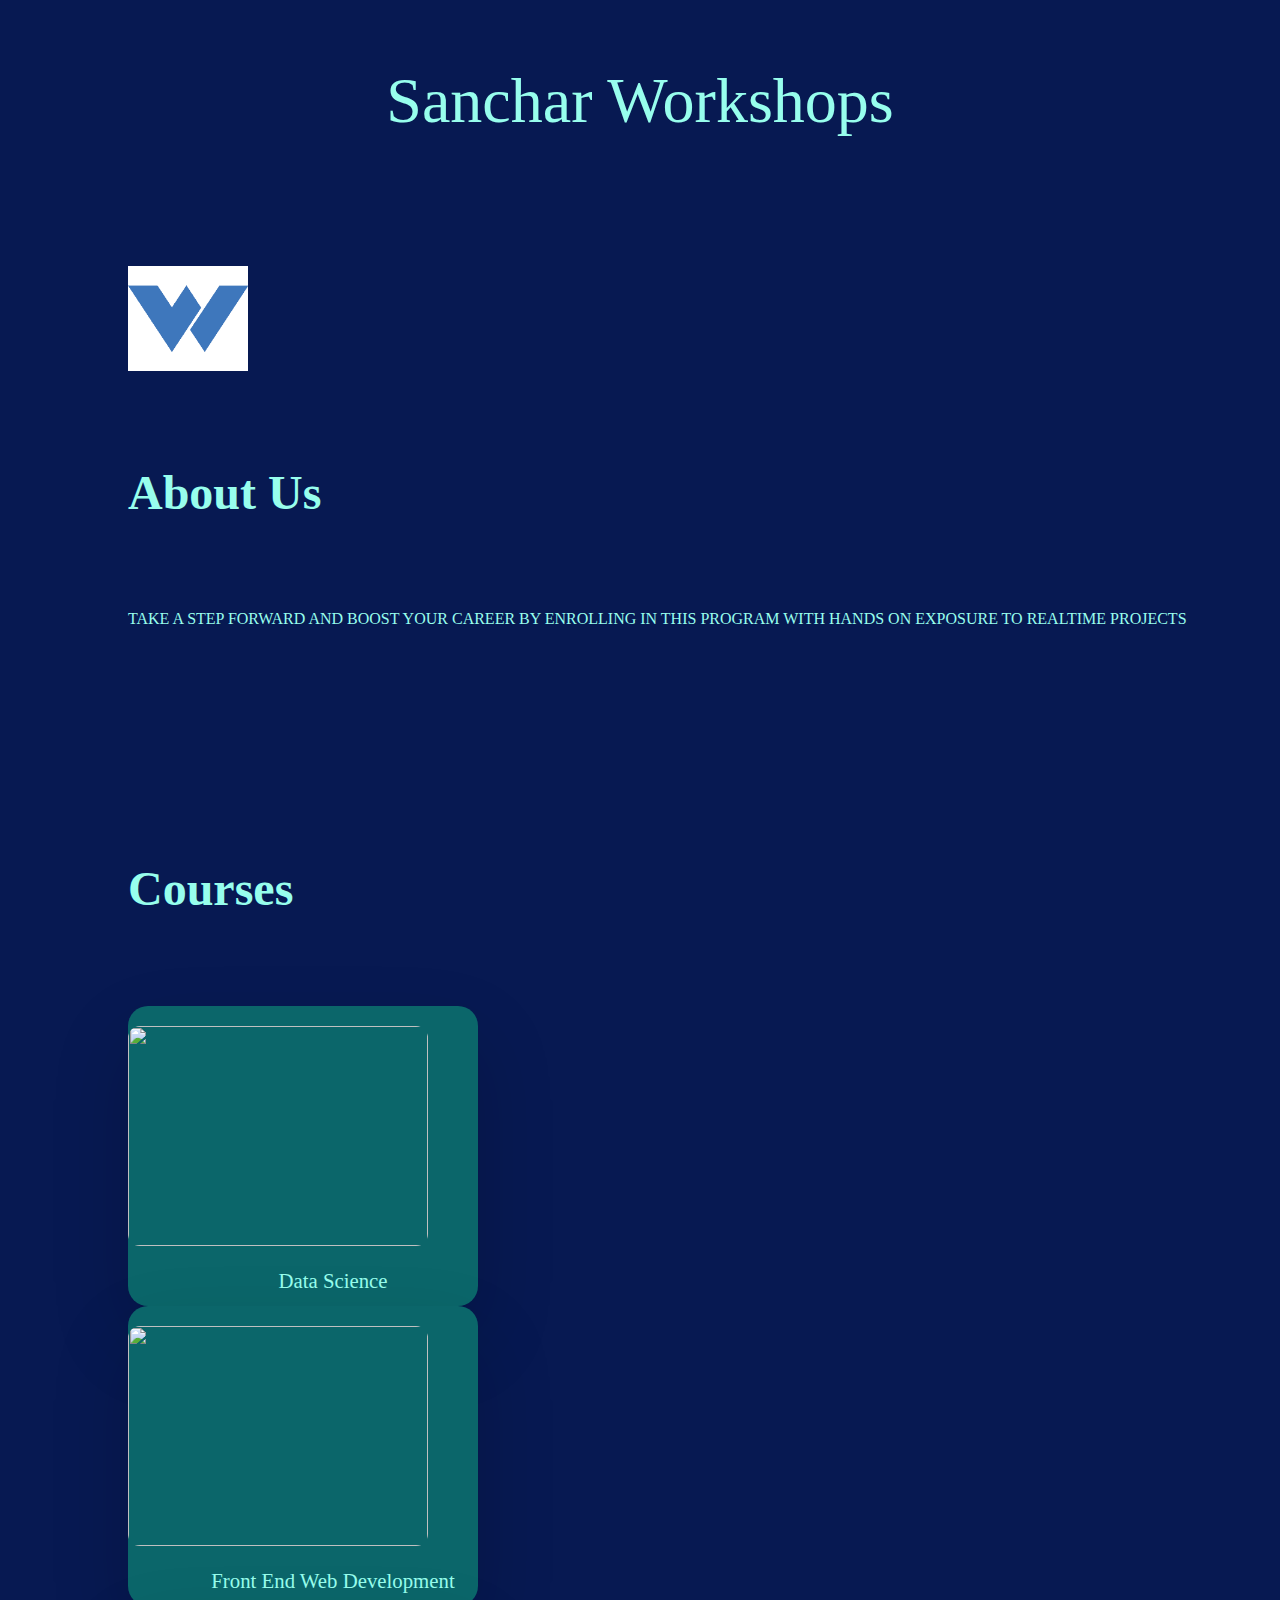
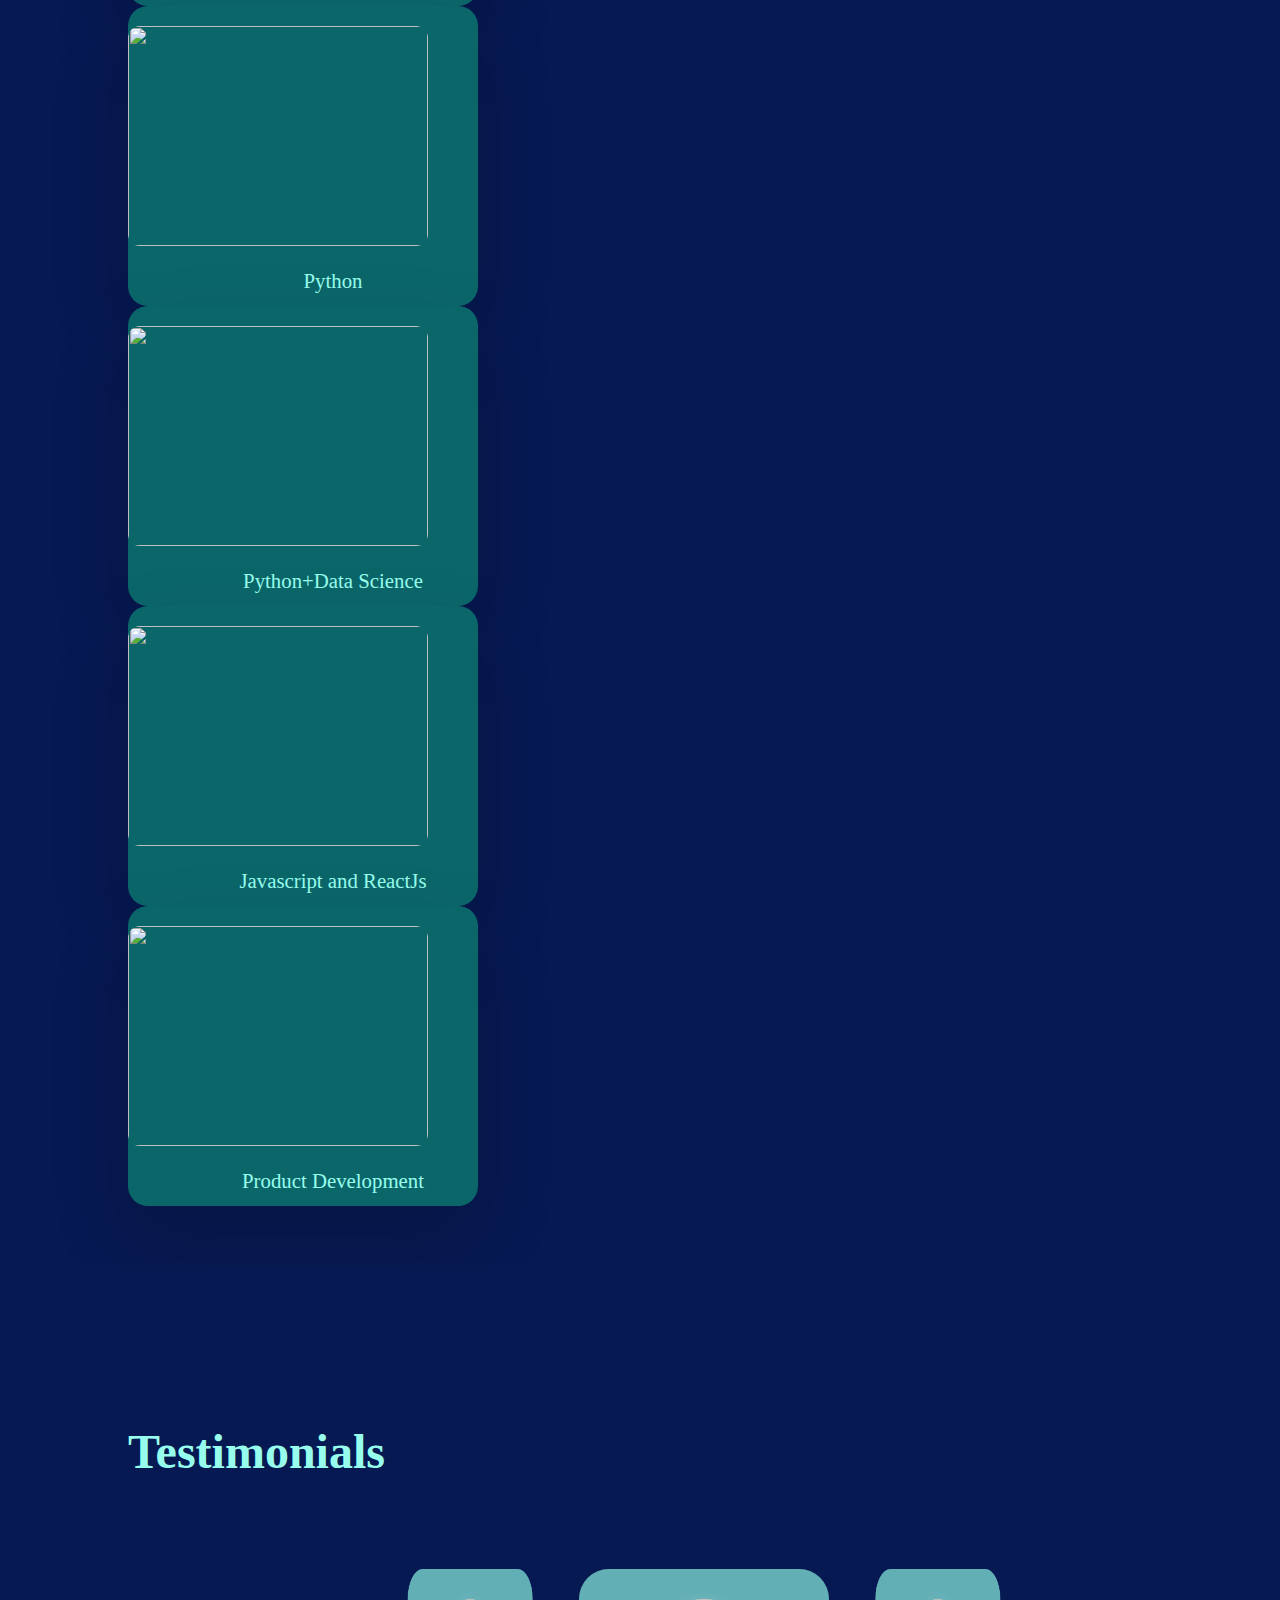
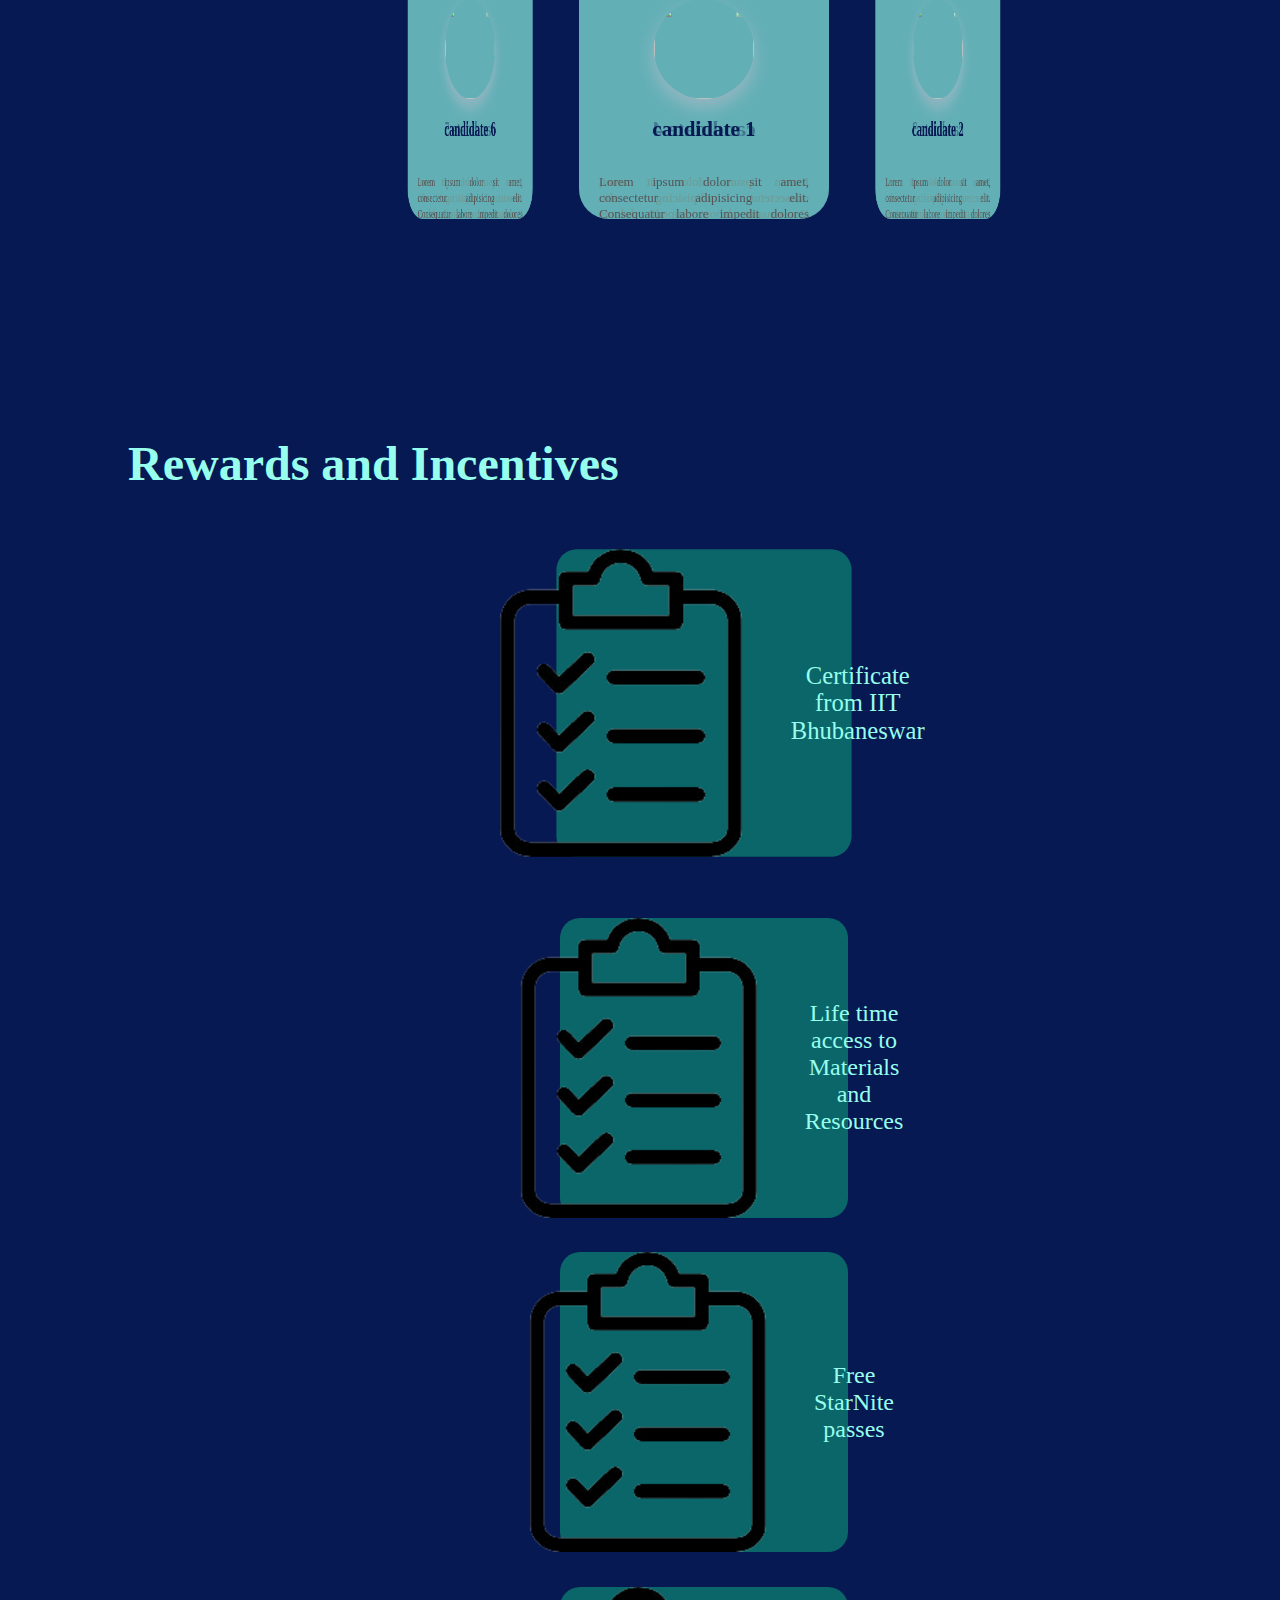
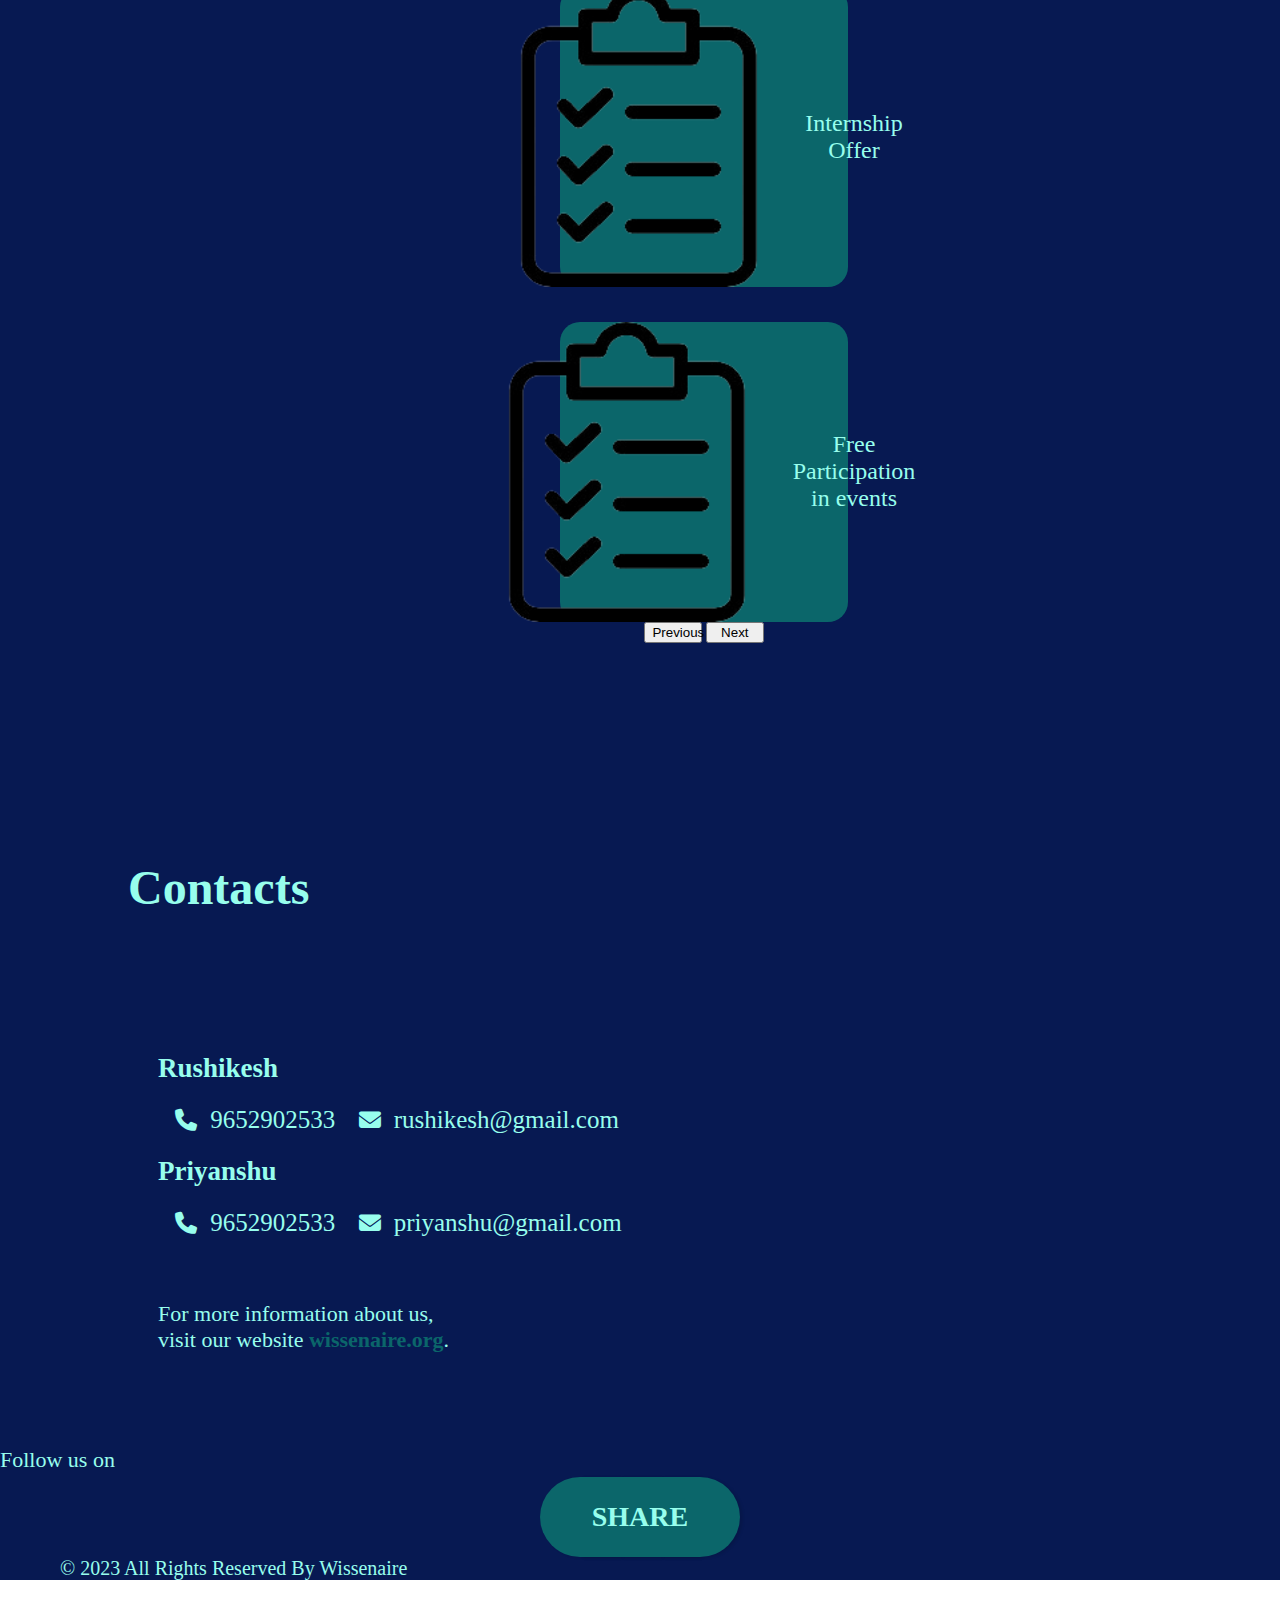
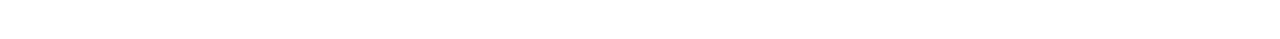
==== index.html @ 993316a5 "Add files via upload" ====
<!DOCTYPE html>
<html lang="en">

<head>
    <meta charset="UTF-8">
    <title>SANCHAR</title>
    <link rel="stylesheet" href="pb.css">
    <link href="https://cdn.jsdelivr.net/npm/bootstrap@5.3.2/dist/css/bootstrap.min.css" rel="stylesheet" integrity="sha384-T3c6CoIi6uLrA9TneNEoa7RxnatzjcDSCmG1MXxSR1GAsXEV/Dwwykc2MPK8M2HN" crossorigin="anonymous">
        <script src="https://cdn.jsdelivr.net/npm/bootstrap@5.3.2/dist/js/bootstrap.bundle.min.js" integrity="sha384-C6RzsynM9kWDrMNeT87bh95OGNyZPhcTNXj1NW7RuBCsyN/o0jlpcV8Qyq46cDfL" crossorigin="anonymous"></script>
        <link rel="stylesheet" href="https://unpkg.com/aos@next/dist/aos.css" />
        <link rel="stylesheet" href="https://cdnjs.cloudflare.com/ajax/libs/font-awesome/6.4.2/css/all.min.css">
    <link rel="stylesheet" href="https://fonts.googleapis.com/css2?family=Poppins:wght@400;600&display=swap">
</head>

<body>

    <body>
      <!-- main pic -->
        <div class="heading">Sanchar Workshops</div>

        <!-- for the About Us section-->
        <section id="about">
        <div>
            <img class="d-block mx-auto mb-4" src="wisslogo.png" width="120" height="105">
           <h1 class="Heading">About Us</h1>
            <div class="col-lg-6 mx-auto">
              <p class="lead" style="color: #97FEED; text-transform: uppercase;">TAKE A STEP FORWARD AND BOOST YOUR CAREER BY ENROLLING IN THIS PROGRAM WITH HANDS ON EXPOSURE TO REALTIME PROJECTS</p>
             </div>
            </section>

        <!-- Courses Page -->
        <section id="courses">
            <h1 class="Heading">Courses</h1>
        <div class="containera d-flex flex-wrap justify-content-center align-items-center">
            <div class="carda d-flex justify-content-center align-items-center"  style="--clr:#97FEED">
                <div class="img-box">
                    <img
                        src="https://images.unsplash.com/photo-1509316785289-025f5b846b35?ixlib=rb-4.0.3&ixid=M3wxMjA3fDB8MHxwaG90by1wYWdlfHx8fGVufDB8fHx8fA%3D%3D&auto=format&fit=crop&w=876&q=80">
                </div>
                <div class="content">
                    <h2>Data Science</h2>
                    <p>30 Hours of on-demand classes</p>
                    <p>Downloadable Resources</p>
                    <p>Certificate of Internship with Project mention</p>
                    <a href="info.html">Learn More</a>
                </div>
            </div>
            <div class="carda d-flex justify-content-center align-items-center" style="--clr:#97FEED">
                <div class="img-box">
                    <img
                        src="https://images.unsplash.com/photo-1509316785289-025f5b846b35?ixlib=rb-4.0.3&ixid=M3wxMjA3fDB8MHxwaG90by1wYWdlfHx8fGVufDB8fHx8fA%3D%3D&auto=format&fit=crop&w=876&q=80">
                </div>
                <div class="content">
                    <h2>Front End Web Development</h2>
                    <p>30 Hours of on-demand classes</p>
                    <p>Downloadable Resources</p>
                    <p>Certificate of Internship with Project mention</p>
                    <a href="info.html">Learn More</a>
                </div>
            </div>
            <div class="carda d-flex justify-content-center align-items-center" style="--clr:#97FEED">
                <div class="img-box">
                    <img
                        src="https://images.unsplash.com/photo-1509316785289-025f5b846b35?ixlib=rb-4.0.3&ixid=M3wxMjA3fDB8MHxwaG90by1wYWdlfHx8fGVufDB8fHx8fA%3D%3D&auto=format&fit=crop&w=876&q=80">
                </div>
                <div class="content">
                    <h2>Python</h2>
                    <p>30 Hours of on-demand classes</p>
                    <p>Downloadable Resources</p>
                    <p>Certificate of Internship with Project mention</p>
                    <a href="info.html">Learn More</a>
                </div>
            </div>
            <div class="carda d-flex justify-content-center align-items-center" style="--clr:#97FEED">
                <div class="img-box">
                    <img
                        src="https://images.unsplash.com/photo-1509316785289-025f5b846b35?ixlib=rb-4.0.3&ixid=M3wxMjA3fDB8MHxwaG90by1wYWdlfHx8fGVufDB8fHx8fA%3D%3D&auto=format&fit=crop&w=876&q=80">
                </div>
                <div class="content">
                    <h2>Python+Data Science</h2>
                    <p>30 Hours of on-demand classes</p>
                    <p>Downloadable Resources</p>
                    <p>Certificate of Internship with Project mention</p>
                    <a href="info.html">Learn More</a>
                </div>
            </div>
            <div class="carda d-flex justify-content-center align-items-center" style="--clr:#97FEED">
                <div class="img-box">
                    <img
                        src="https://images.unsplash.com/photo-1509316785289-025f5b846b35?ixlib=rb-4.0.3&ixid=M3wxMjA3fDB8MHxwaG90by1wYWdlfHx8fGVufDB8fHx8fA%3D%3D&auto=format&fit=crop&w=876&q=80">
                </div>
                <div class="content">
                    <h2>Javascript and ReactJs</h2>
                    <p>30 Hours of on-demand classes</p>
                    <p>Downloadable Resources</p>
                    <p>Certificate of Internship with Project mention</p>
                    <a href="info.html">Learn More</a>
                </div>
            </div>
            <div class="carda d-flex justify-content-center align-items-center" style="--clr:#97FEED">
                <div class="img-box">
                    <img
                        src="https://images.unsplash.com/photo-1509316785289-025f5b846b35?ixlib=rb-4.0.3&ixid=M3wxMjA3fDB8MHxwaG90by1wYWdlfHx8fGVufDB8fHx8fA%3D%3D&auto=format&fit=crop&w=876&q=80">
                </div>
                <div class="content">
                    <h2>Product Development</h2>
                    <p>30 Hours of on-demand classes</p>
                    <p>Downloadable Resources</p>
                    <p>Certificate of Internship with Project mention</p>
                    <a href="info.html">Learn More</a>
                </div>
            </div>
        </div>
    </section>

<!-- Testimonials page -->
<section id="test">
    <h1 class="Heading">Testimonials</h1>
    <div class="testimonials">
        <div class="containerb animate">
            <div class="cardb" id="card1">
                <img src="img1.png" alt="" class="imaget img1">
                <h2 class="theadt" > candidate 1</h2>
                <p class="textt">Lorem ipsum dolor sit amet, consectetur adipisicing elit. Consequatur labore impedit dolores assumenda, perspiciatis
                     odit voluptatum eligendi doloribus! Porro harum, omnis modi tempore unde vel assumenda excepturi consectetur sequi Lorem ipsum</p>
            </div>
            <div class="cardb" id="card2">
                <img src="img1.png" alt="" class="imaget img2">
                <h2 class="theadt" > candidate 2</h2>
                <p class="textt">Lorem ipsum dolor sit amet, consectetur adipisicing elit. Consequatur labore impedit dolores assumenda, perspiciatis
                     odit voluptatum eligendi doloribus! Porro harum, omnis modi tempore unde vel assumenda excepturi consectetur sequi iste.</p>

            </div>
            <div class="cardb" id="card3">
                <img src="img1.png" alt="" class="imaget img3">
                <h2 class="theadt" > candidate 3</h2>
                <p class="textt">Lorem ipsum dolor sit amet, consectetur adipisicing elit. Consequatur labore impedit dolores assumenda, perspiciatis
                     odit voluptatum eligendi doloribus! Porro harum, omnis modi tempore unde vel assumenda excepturi consectetur sequi iste.</p>

            </div>
            <div class="cardb" id="card4">
                <img src="img1.png" alt="" class="imaget img4">
                <h2 class="theadt" > candidate 4</h2>
                <p class="textt">Lorem ipsum dolor sit amet, consectetur adipisicing elit. Consequatur labore impedit dolores assumenda, perspiciatis
                     odit voluptatum eligendi doloribus! Porro harum, omnis modi tempore unde vel assumenda excepturi consectetur sequi iste.</p>

            </div>
            <div class="cardb" id="card5">
                <img src="img1.png" alt="" class="imaget img5">
                <h2 class="theadt" > candidate 5</h2>
                <p class="textt">Lorem ipsum dolor sit amet, consectetur adipisicing elit. Consequatur labore impedit dolores assumenda, perspiciatis
                     odit voluptatum eligendi doloribus! Porro harum, omnis modi tempore unde vel assumenda excepturi consectetur sequi iste.</p>

            </div>
            <div class="cardb" id="card6">
                <img src="img1.png" alt="" class="imaget img6">
                <h2 class="theadt" > candidate 6</h2>
                <p class="textt">Lorem ipsum dolor sit amet, consectetur adipisicing elit. Consequatur labore impedit dolores assumenda, perspiciatis
                     odit voluptatum eligendi doloribus! Porro harum, omnis modi tempore unde vel assumenda excepturi consectetur sequi iste.</p>

            </div>
        </div>
    </div>
</section>


<!-- Rewards Page -->
<section id="works">
    <h1 class="Heading">Rewards and Incentives</h1>
    <center>
     <div id="carouselExampleControls" class="carousel slide carousel-fade" data-bs-ride="carousel">
        <div class="carousel-inner">
            <div class="carousel-item active">
             <div class="card">
               <img src="comp_cer.png" class="card-img-top" alt="image">
               <div class="card-body">
                 <p class="card-text">Certificate from IIT Bhubaneswar</p>
               </div>
             </div>
           </div>
           <div class="carousel-item">
             <div class="card">
               <img src="comp_cer.png" class="card-img-top" alt="...">
               <div class="card-body">
                 <p class="card-text">Life time access to Materials and Resources</p>
               </div>
             </div>
           </div>
           <div class="carousel-item">
             <div class="card">
               <img src="comp_cer.png" class="card-img-top" alt="...">
               <div class="card-body">
                 <p class="card-text">Free StarNite passes</p>
               </div>
             </div>
           </div>
           <div class="carousel-item">
             <div class="card">
               <img src="comp_cer.png" class="card-img-top" alt="...">
               <div class="card-body">
                 <p class="card-text">Internship Offer</p>
               </div>
             </div>
           </div>
           <div class="carousel-item">
             <div class="card">
               <img src="comp_cer.png" class="card-img-top" alt="...">
               <div class="card-body">
                 <p class="card-text">Free Participation in events</p>
               </div>
             </div>
           </div>
         </div>
         <button class="carousel-control-prev" type="button" data-bs-target="#carouselExampleControls" data-bs-slide="prev">
           <span class="carousel-control-prev-icon" aria-hidden="true"></span>
           <span class="visually-hidden">Previous</span>
         </button>
         <button class="carousel-control-next mx-4" type="button" data-bs-target="#carouselExampleControls" data-bs-slide="next">
           <span class="carousel-control-next-icon" aria-hidden="true"></span>
           <span class="visually-hidden">Next</span>
         </button>
       </div>
    </center>   
 </section>

 <!-- contact section -->
<div class="contact" id="last">
    <h1 class="Heading">Contacts</h1>
<div class=" contact12 d-flex flex-wrap align-items-center justify-content-center gap-5">
        <div class="number d-flex flex-column">
            <h1>Rushikesh</h1>
        
            <span><i class="fa-solid fa-phone"></i>  9652902533</span>
            <span><i class="fa-solid fa-envelope"></i>  rushikesh@gmail.com</span>
 
        </div>
        <div class="number d-flex flex-column">
            <h1>Priyanshu</h1>
         
            <span><i class="fa-solid fa-phone"></i>  9652902533</span>
            <span><i class="fa-solid fa-envelope"></i>  priyanshu@gmail.com</span>
     
        </div>
</div>




    <div class="contactInfo d-flex flex-wrap justify-content-center">
    <org>For more information about us, <br>visit our website <a href="http://www.wissenaire.org" style="text-decoration: none; color:#0B666A; font-weight: 700;">wissenaire.org</a>.</org>
    
</div>
</div>

<!-- follow us page -->
<div class="follow">
  <follow class="d-flex align-items-center justify-content-center">Follow us on</follow>
     <!--social media icons-->
     <section id="social">
      <div class="share">
          <span>Share</span>
          <nav>
            <a href="https://twitter.com/wissiitbbs"><i class="fa-brands fa-x-twitter"></i></a>
            <a href="https://www.facebook.com/wissenaireiitbbs/"><i class="fa-brands fa-facebook"></i></a>
            <a href="https://www.instagram.com/wissenaire.iitbbs/"><i class="fa-brands fa-instagram"></i></a>
            <a href="https://in.linkedin.com/company/wissenaire-iit-bhubaneswar"><i class="fa-brands fa-linkedin"></i></a>
          </nav>
      </div>
  </section>
 <!--
<div class="contactLogos d-flex justify-content-center">
    <a class="logoi d-flex flex-row" href="https://www.instagram.com/wissenaire.iitbbs/"><i class="fa-brands fa-square-instagram" style="font-size: 45px;"></i></a>
    <a class="logoi d-flex flex-row" href="https://www.facebook.com/wissenaireiitbbs/"><i class="fa-brands fa-square-facebook" style="font-size: 45px;"></i></a>
    <a class="logoi d-flex flex-row" href="https://twitter.com/wissiitbbs"><i class="fa-brands fa-square-x-twitter" style="font-size: 45px;"></i></a>
    <a class="logoi d-flex flex-row" href="https://in.linkedin.com/company/wissenaire-iit-bhubaneswar"><i class="fa-brands fa-linkedin" style="font-size: 45px;"></i></a>
</div>-->

<end class="End d-flex justify-content-center">© 2023 All Rights Reserved By Wissenaire</end>
</div>

    <script>
        const cards = document.querySelectorAll('.carda');
const cont = document.getElementsByClassName('containerb')[0];
var a = 0;
var t = 0;

// Loop through each card and add a click event listener
cards.forEach(card => {
  card.addEventListener('click', handleCardClick);
});

window.addEventListener('click',animate);
function animate(){
  
  if(a==0){
  cont.style.animationPlayState = "running";
  cont.classList.add("animate");
  for(let i = 0;i<6;i++){
    cards[i].classList.remove("active")
  }
  }
  a =0;
}
cards.forEach(card => {
  card.addEventListener('click', handleCardClick);
});


function handleCardClick(event) {
 
   a = 1;
  const cardId = event.currentTarget.id; 
  
  event.currentTarget.classList.add("active")
  
  cont.style.animationPlayState = "paused";
  cont.classList.remove("animate")
  
  switch (cardId) {
    case 'card1':reorder(1);
      
        break;
    case 'card2':reorder(2);
      
        break;
    case 'card3':reorder(3);
      
        break;
    case 'card4':reorder(4);
      
        break;
    case 'card5':reorder(5);
      
        break;
    case 'card6':reorder(6);
      
        break;
  }
}
function reorder(n){
  for(let i = 0;i<6;i++){
    if(i!=(n-1))
    cards[i].classList.remove("active")
  }
  t=n;
    let angle = -1*(n-1)*60;
    cont.style.transform = "rotateY(" + angle + "deg)";
}
    </script>

<script>
  const share = document.querySelector('.share');

setTimeout(() => {
share.classList.add("hover");
}, 1000);

setTimeout(() => {
share.classList.remove("hover");
}, 3000);
</script>
    </body>

</html>
---- pb.css ----
html,body {
    margin:0;
    padding: 0;
    width: 100%;
    margin: 0%;
    overflow-x: hidden;
    box-sizing: border-box;
    scroll-behavior: smooth;
}
.Heading{
    font-size: 3em;
    padding-bottom: 5%;
    padding-top: 5%;
    color: #97FEED;
}
#about,#courses,#test,#works,#last{
    background-color: #071952;
    padding-left: 10%;
    padding-bottom: 5%;
    padding-top: 5%;
}


/*css for about section*/
.heading{
    text-align: center;
    font-size:4em;
    background-color: #071952; padding-bottom: 5%;
        padding-top: 5%;
        color: #97FEED;
}
@media (max-width:540px){
    .heading{
        font-size: 5vh;
        height: 15vh;
    }
    p{
        font-size:3vh;
    }
}


/*css for Courses*/
#courses {
    height: auto;
}
.containera {
    position:relative;
    gap: 100px 50px;
}
.containera .carda {
    position: relative;
    width: 350px;
    max-width: 100%;
    height: 300px;
    background: #0B666A;
    border-radius: 20px;
    transition: 0.5s;
    box-shadow: 0 35px 80px rgba(0, 0, 0, 0.15);
}
.containera .carda:hover {
    height: 450px;
}
 .containera .carda .img-box {
    position:absolute;
    top: 20px;
    width: 300px;
    height: 220px;
    border-radius: 12px;
    overflow: hidden;
    transition: 0.5s;
}
 .containera .carda:hover .img-box {
    top: -100px;
    scale: 0.75;
    box-shadow: 0 15px 45px rgba(0, 0, 0, 0.2);
 }
 .containera .carda .img-box img {
    position: absolute;
    top: 0;
    left: 10;
    width: 100%;
    height: 100%;
    object-fit: cover;
    margin: 0 auto;
}
 .containera .carda .content {
    position: absolute;
    top: 252px;
    width: 100%;
    height: 35px;
    padding: 0 30px;
    text-align: center;
    overflow: hidden;
    transition: 0.5s;
}
.containera .carda:hover .content {
    top: 130px;
    height:320px;
}
.containera .carda .content h2 {
    font-size:1.3em;
    font-weight: 500;
    color: var(--clr);
    margin-top: 3%;
}
.containera .carda .content p {
    color: white;
    font-size: 1em;
}
.containera .carda .content a {
    position: relative;
    top: 15px;
    display: inline-block;
    margin-top: 0;
    text-decoration: none;
    padding:0 8px 25px 25px;
    color: #97FEED;
    font-weight: 500;
    font-size:1em;
}
.containera .carda:hover h2 {
    font-weight: 500;
    font-size: 1.5em;
}
.containera .carda .content a:hover {
    opacity: 0.8;
    text-decoration:underline #071952;
    color: aqua;
}
@media only screen and (max-width: 767px) {
   /* .containera{
        display: flex;
        flex-wrap: wrap;
        align-items: center;
        justify-content: center;
        position:relative;
        gap: 150px;
    }
    .containera .card {
        position: relative;
        width: 100%;
    height: 330px;
    }
    .containera .card:hover {
        height: 480px;
    }*/
     .containera .carda {
        width: 230px;
        border-radius: 15px;
         }
         .containera .carda .img-box {
        width: 185px;
        border-radius: 10px;
    }
     .containera .carda .content p {
        font-size: 15px;
    }
     .containera .carda .content a {
        font-size: 1em;
}
}


/*css for testimonials*/
#test{
    perspective: 900px;
}
.testimonials{
    display: flex;
    flex-direction: column;
    justify-content: center;
    align-items: center;
}
.containerb{
    width:250px;
    height: 250px;
    transform-style: preserve-3d;
    transition-duration: 0.5s;
    display: flex;
    justify-content: center;
    align-items: center;
}
.animate{
    animation: rotation 30s linear infinite;
}
@keyframes rotation{
    0% {
        transform:  rotateY(0);
    }
    100%{
        transform: rotateY(360deg);
    }
}
.cardb{
    position: absolute;
    top: 0;
    left: 0;
    height: 100%;
    width: 100%;
    border-radius: 30px;
    transition-duration: 0.5s;
    padding: 30px 20px 15px;
    box-sizing: border-box;
    background-color: hsla(170, 98%, 79%, 0.411);
    overflow: hidden;
    display: flex;
    flex-direction: column;
    justify-content: flex-start;
    align-items: center;
    /* box-shadow: 2px 2px 5px #35a29f,-2px -2px 5px #35a29f; */
}
.imaget{
    width: 100px;
    height: 100px;
    border-radius: 50%;
    box-shadow: 0 8px 20px -4px #95abbb;
}
.theadt{
    color: #071952;
    font-size: 21px;
    line-height: 1.3;
}
.textt{
    font-size: 13px;
    color: #555;
    text-align: justify;
}
.cardb:hover{
    scale: 1.025;
    background-color: rgba(149, 254, 236, 0.849);
    height: max-content;
    translate: 0 -30px 0;
}   
.active{
    scale: 1.025;
    background-color: rgba(149, 254, 236, 0.849);
    height: max-content;
    translate: 0 -30px 0;
}
#card1{
    transform: translateZ(270px);
}
#card2{
    transform: rotateY(60deg) translateZ(270px);
}
#card3{ 
    transform: rotateY(120deg) translateZ(270px);
}
#card4{ 
    transform: rotateY(180deg) translateZ(270px);
}
#card5{ 
    transform: rotateY(240deg) translateZ(270px);
}
#card6{
    transform: rotateY(300deg) translateZ(270px);
}

@media screen and (max-width: 550px){
    
    .containerb{
        width: 200px;
        height: 200px;
        position: relative;
        top: -50px;
    }
    #card1{
        
        transform: translateZ(180px);
    }
    #card2{
        
        transform: rotateY(60deg) translateZ(180px);
    }
    #card3{
        
        transform: rotateY(120deg) translateZ(180px);
    }
    #card4{
        
        transform: rotateY(180deg) translateZ(180px);
    }
    #card5{
        
        transform: rotateY(240deg) translateZ(180px);
    }
    #card6{
        
        transform: rotateY(300deg) translateZ(180px);
    }
}
#card1:hover .containerb{
    transform: rotateY(0deg);
    animation-play-state: paused;
}
#card2:hover .containerb{
    transform: rotateY(60deg);
    animation-play-state: paused;
}
#card3:hover .containerb{
    transform: rotateY(120deg);
    animation-play-state: paused;
}
#card4:hover .containerb{
    transform: rotateY(180deg);
    animation-play-state: paused;
}
#card5:hover .containerb{
    transform: rotateY(240deg);
    animation-play-state: paused;
}
#card6:hover .containerb{
    transform: rotateY(300deg);
    animation-play-state: paused;
}


/*css for rewards*/
#works .card {
    display: flex;
    align-items: center;
    justify-content: center;
    margin-top: 3%;
    width: 18rem;
    height: 20%;
    background-color:#0B666A;
    border-radius:20px;
  }
#works .card-img-top {
    height:300px;
    object-fit: cover;
  }
#works  .card-body {
    padding: 1rem;
  }
#works .card-text {
    color: #97FEED;
    font-size: 1.5rem;
  }
  .carousel-item{
    background-color: #071952;
  }
#works  .carousel-control-prev {
    width: 5%;
    color: black;
  }
#works   .carousel-control-next {
    width: 5%;
    color: black;
  }
#works .carousel-control-prev {
    left: 0;
    color: black;
  }
 #works .carousel-control-next {
    right: 0;
    color: black;
  }


  /*css for contacts*/
.contact12{
    color: #97FEED;
    padding: 30px;
    font-size: 25px;
}
.number h1{
    font-size: 27px;
}
.number span{
    font-size: 25px;
    padding-left: 5px;
}
.number i{
    color: #97FEED;
    font-size: 22px;
    margin-left: 5px;
    padding: 5px;
    border-radius: 50%;
    transition: 0.5s ease;
    border: 2px solid rgba(0, 0, 0, 0);
}
.number i:hover{
    background-color: #0B666A;
    color: #97FEED;
    border: 2px solid #95abbb;
}

org,follow, .End{
    color: #97FEED;
}
.contactInfo{
    padding: 30px;
}
.contactInfo org{
    font-size: 22px;
}
.follow{
    background-color: #071952;
}
follow{
    text-align: center;
    font-size: 22px;
}
.End{
    font-size: 20px;
    padding: 60px;
    gap:90px;
}
#social {
    padding-top: 5%;
    text-align: center;
    color: #97FEED;
    font-size: 28px;
    @media only screen and (max-width:767px) {
        padding-top: 10%;
    }
  }
a {
    color: #f16464;
  }
.share {
    position: relative;
    width: 400px;
    left: 50%;
    margin-left: -200px;
    top: 50%;
    margin-top: -60px;
    border-radius: 80px;
}
 .share span {
    color: #97FEED;
    width: 200px;
    line-height: 80px;
    display: inline-block;
    font-weight: 700;
    text-transform: uppercase;
    position: absolute;
    left: 50%;
    margin-left: -100px;
    opacity: 1;
    transition: opacity 0.3s ease-in-out;
    pointer-events: none;
  }
  .share nav {
    font-size: 0;
  }
  .share a {
    line-height: 80px;
    width: 80px;
    text-align: center;
    display: inline-block;
    background-color: #0B666A;
    color: #ffffff;
    overflow: hidden;
    opacity: 1;
    transition: all 0.3s ease-in-out;
    margin: 0 -20px;
    box-shadow: 3px 1px 3px rgba(0, 0, 0, 0.1);
  }
  .share a:nth-child(1) {
    border-top-left-radius: 40px;
    border-bottom-left-radius: 40px;
    margin-left: 0;
  }
  .share a:nth-child(1):hover {
    background-color: black;
  }
  .share a:nth-child(2):hover {
    background-color: #3B5998;
  }
  .share a:nth-child(3):hover {
    background-color: linear-gradient(45deg, #405DE6, #833AB4, #FF006E, #F7D14E);
  }
  .share a:nth-child(4) {
    border-top-right-radius: 40px;
    border-bottom-right-radius: 40px;
    margin-right: 0;
  }
  .share a:nth-child(4):hover {
    background-color: #0077B5;
  }
  .share:hover span, .share.hover span {
    opacity: 0;
  }
  .share:hover a, .share.hover a {
    border-radius: 50%;
    margin: 0 10px;
    color: #000000;
    font-size: 28px;
  }
  .share:hover a:hover, .share.hover a:hover {
    color: #fff;
  }
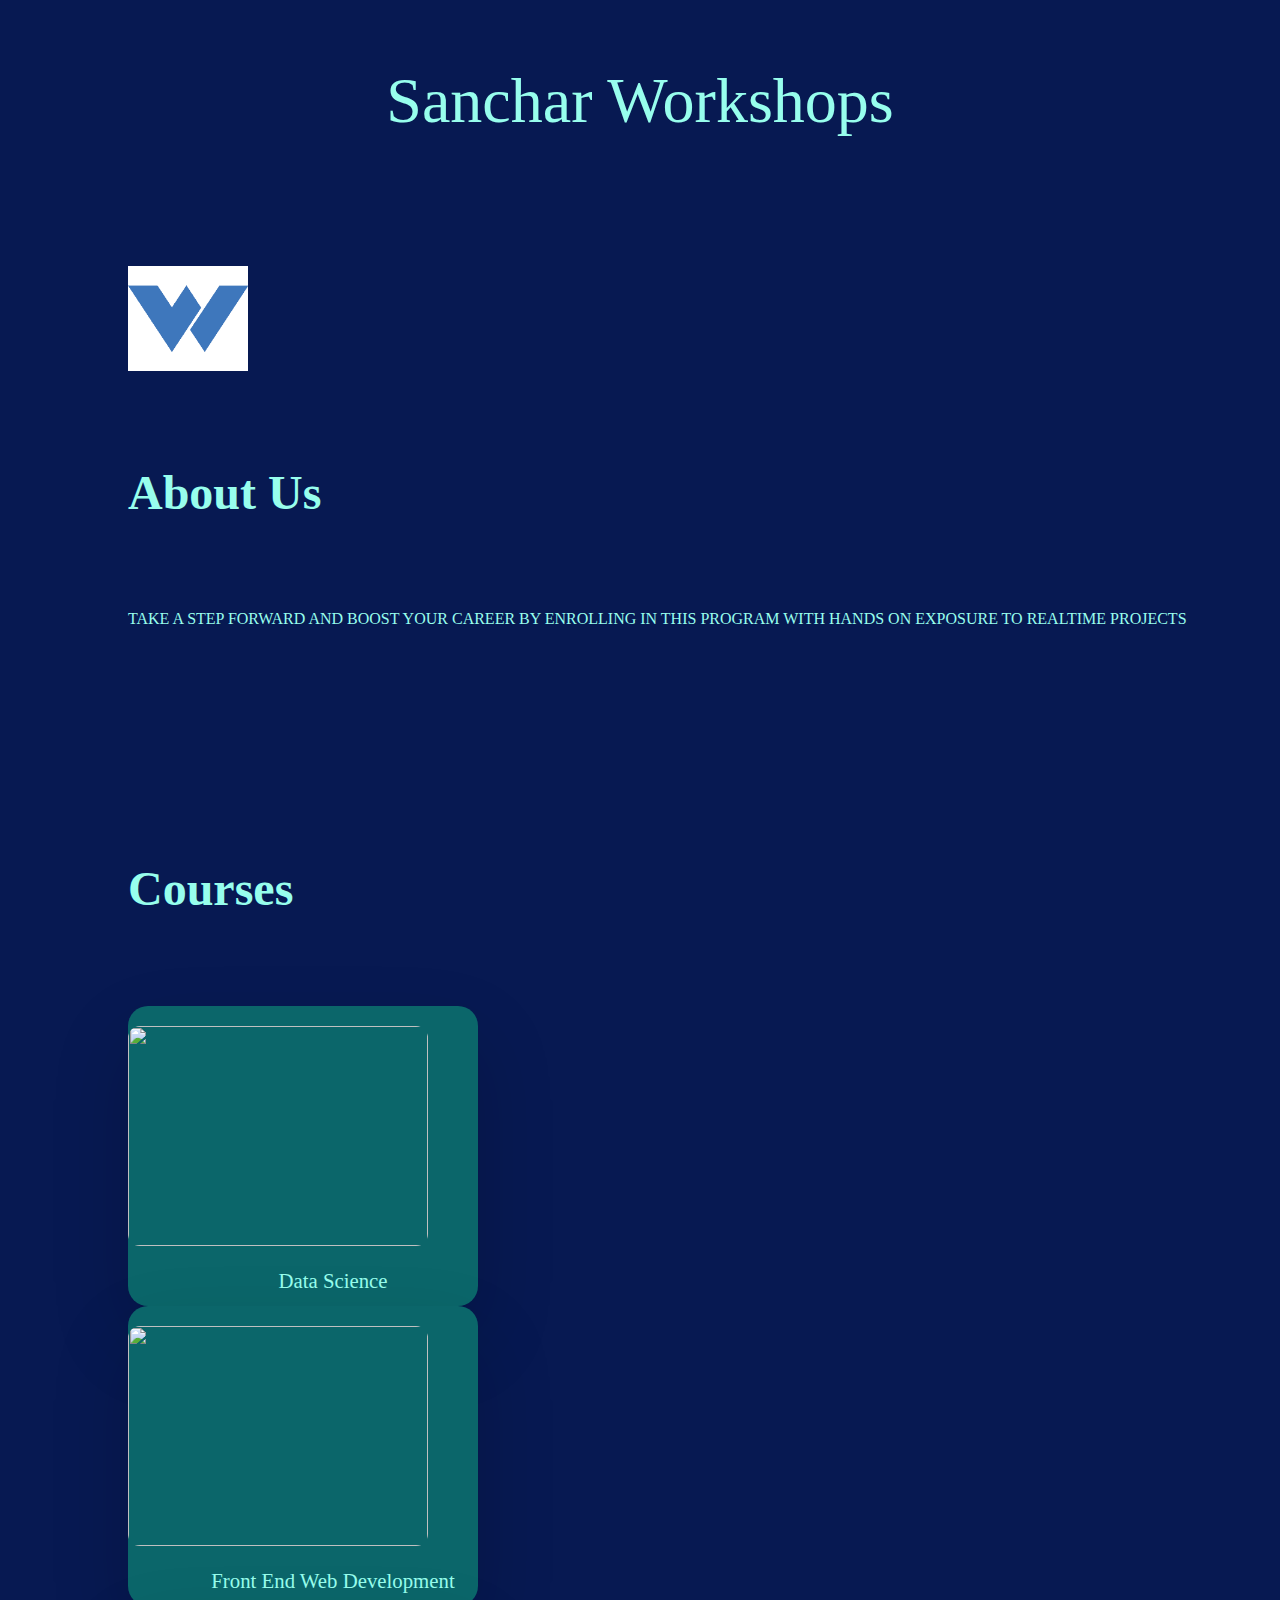
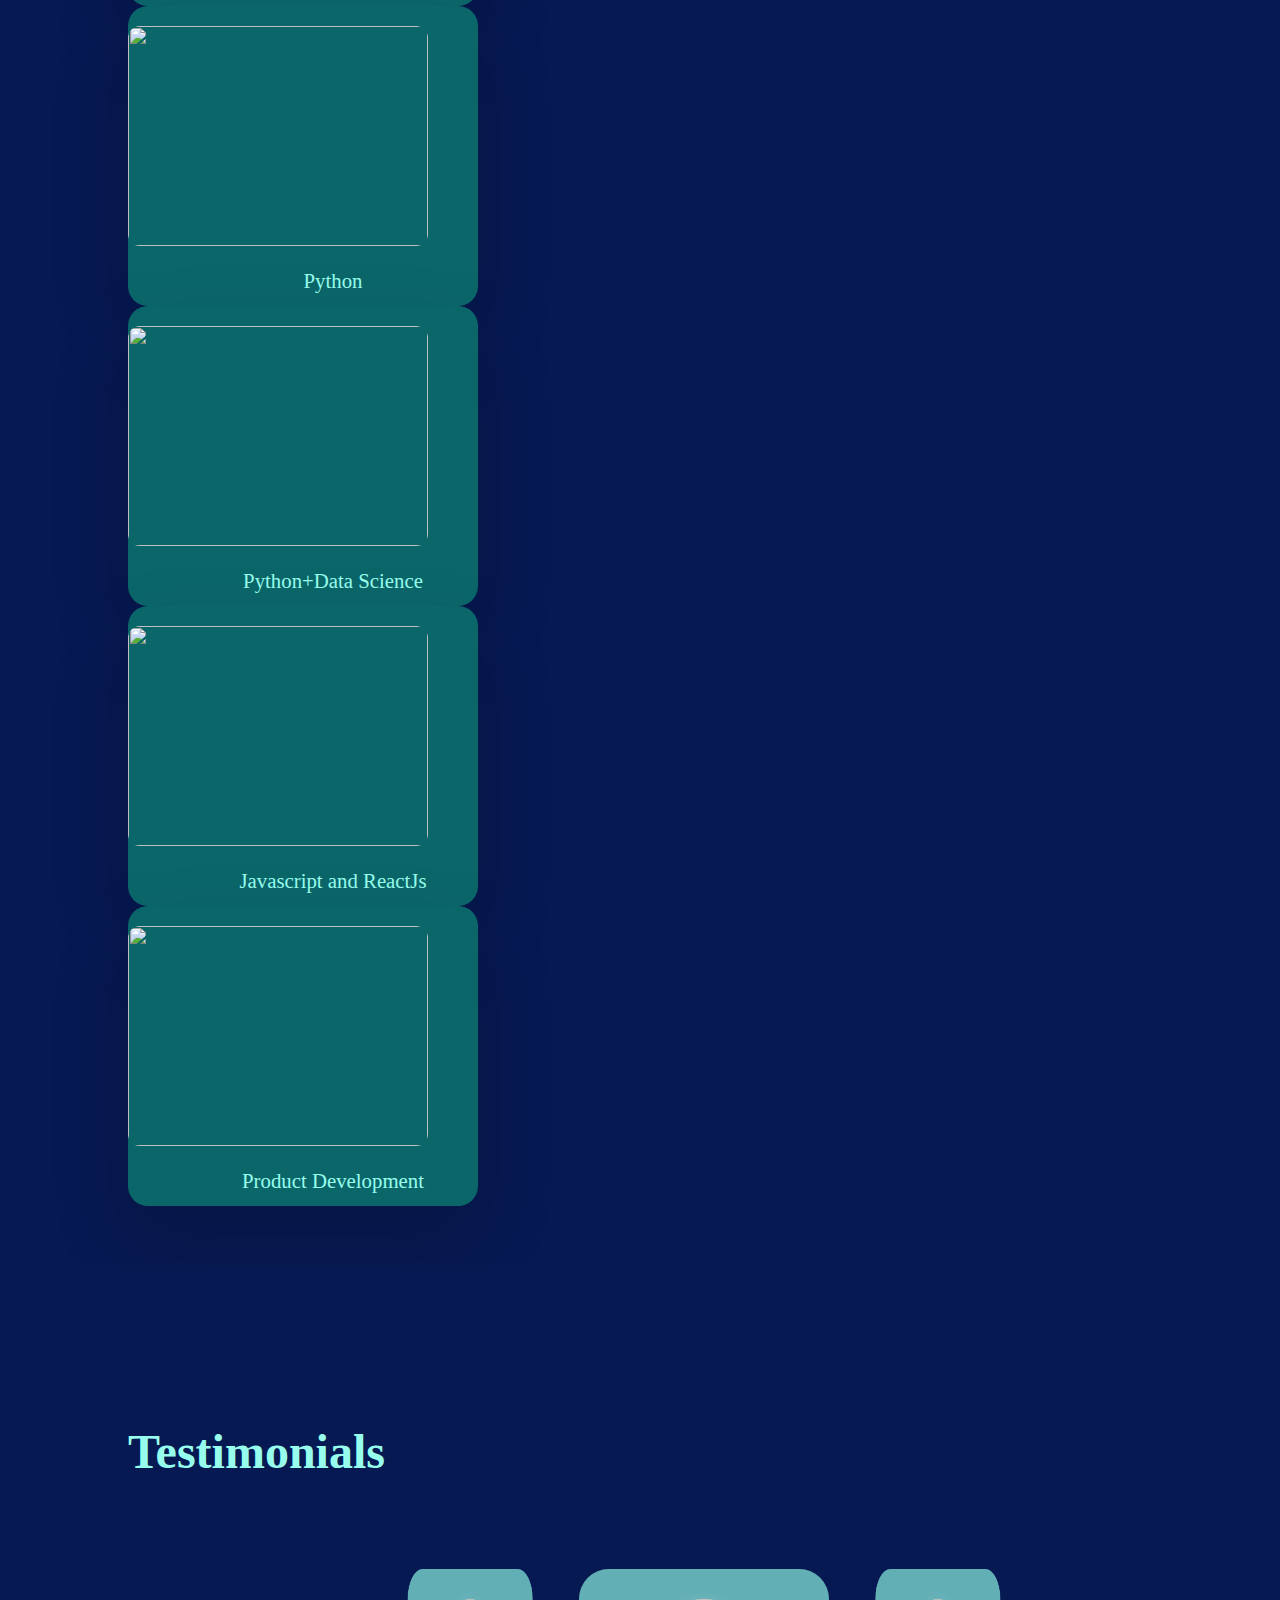
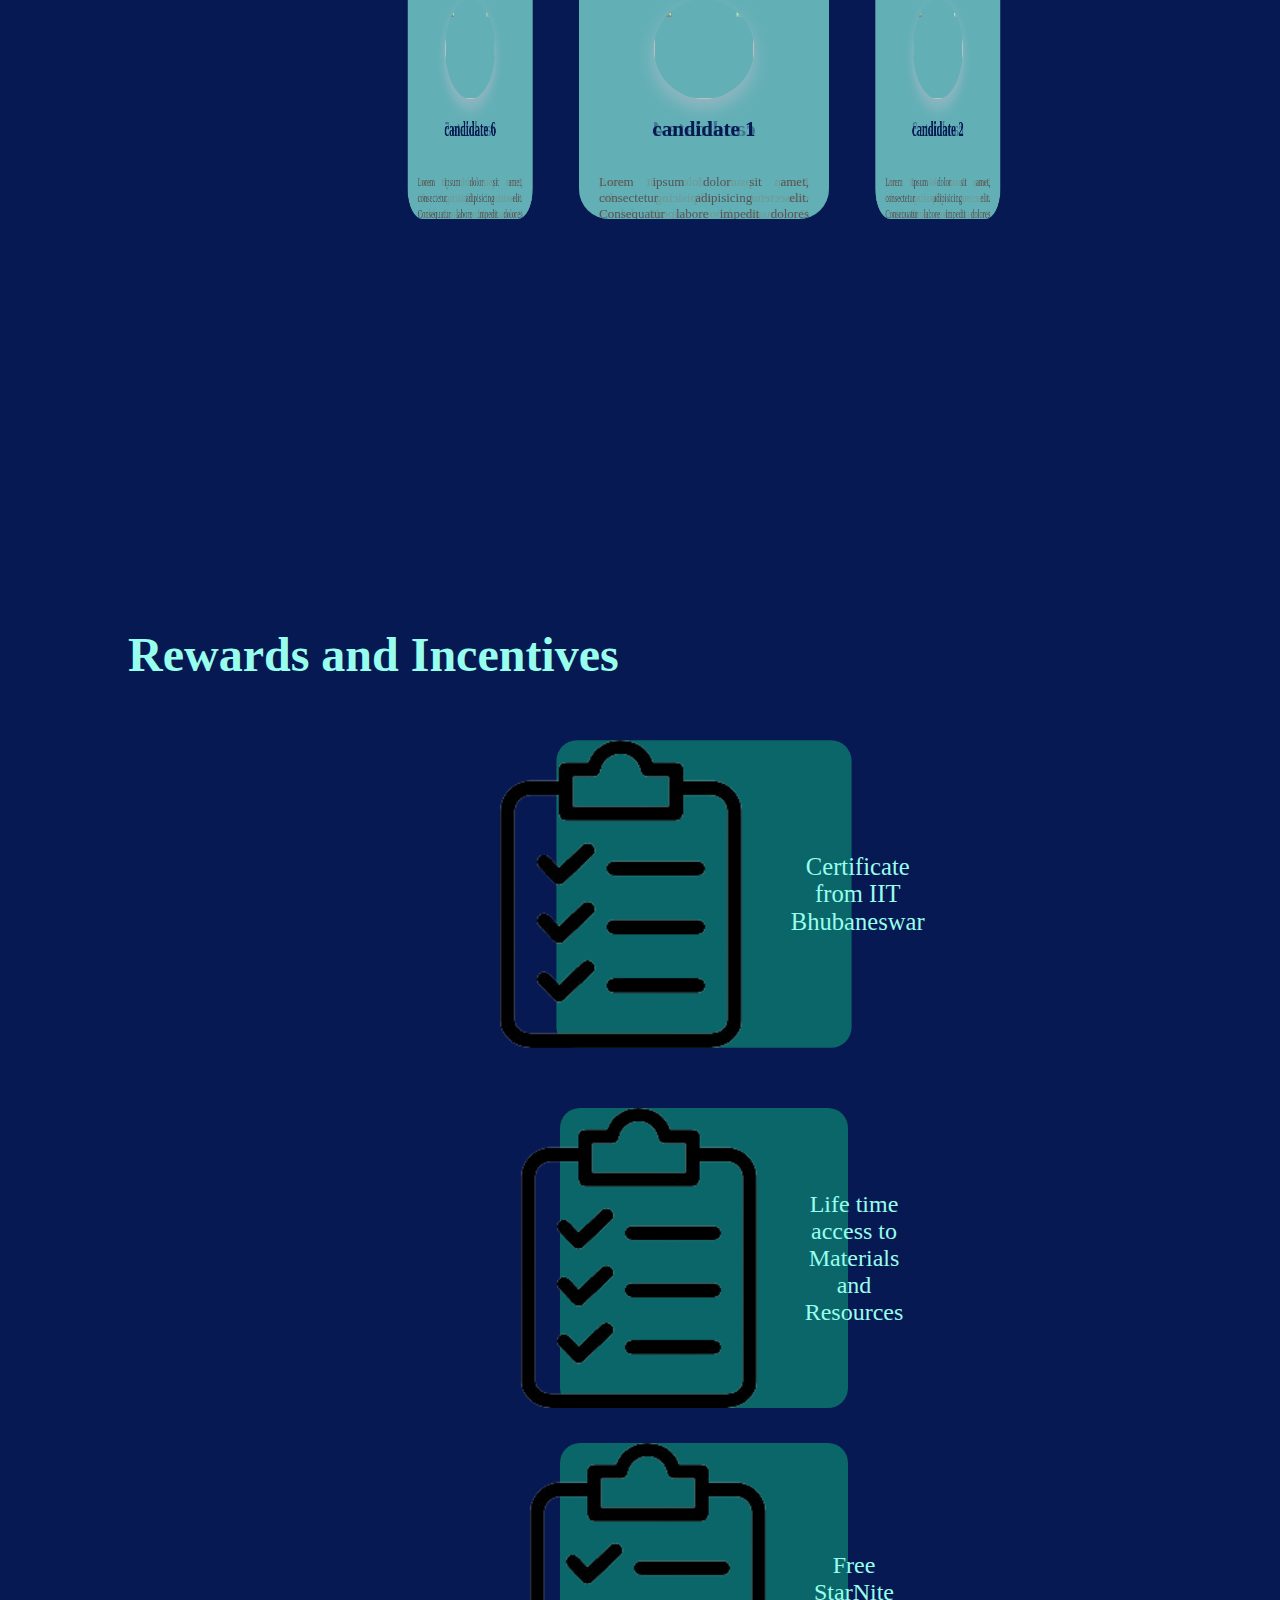
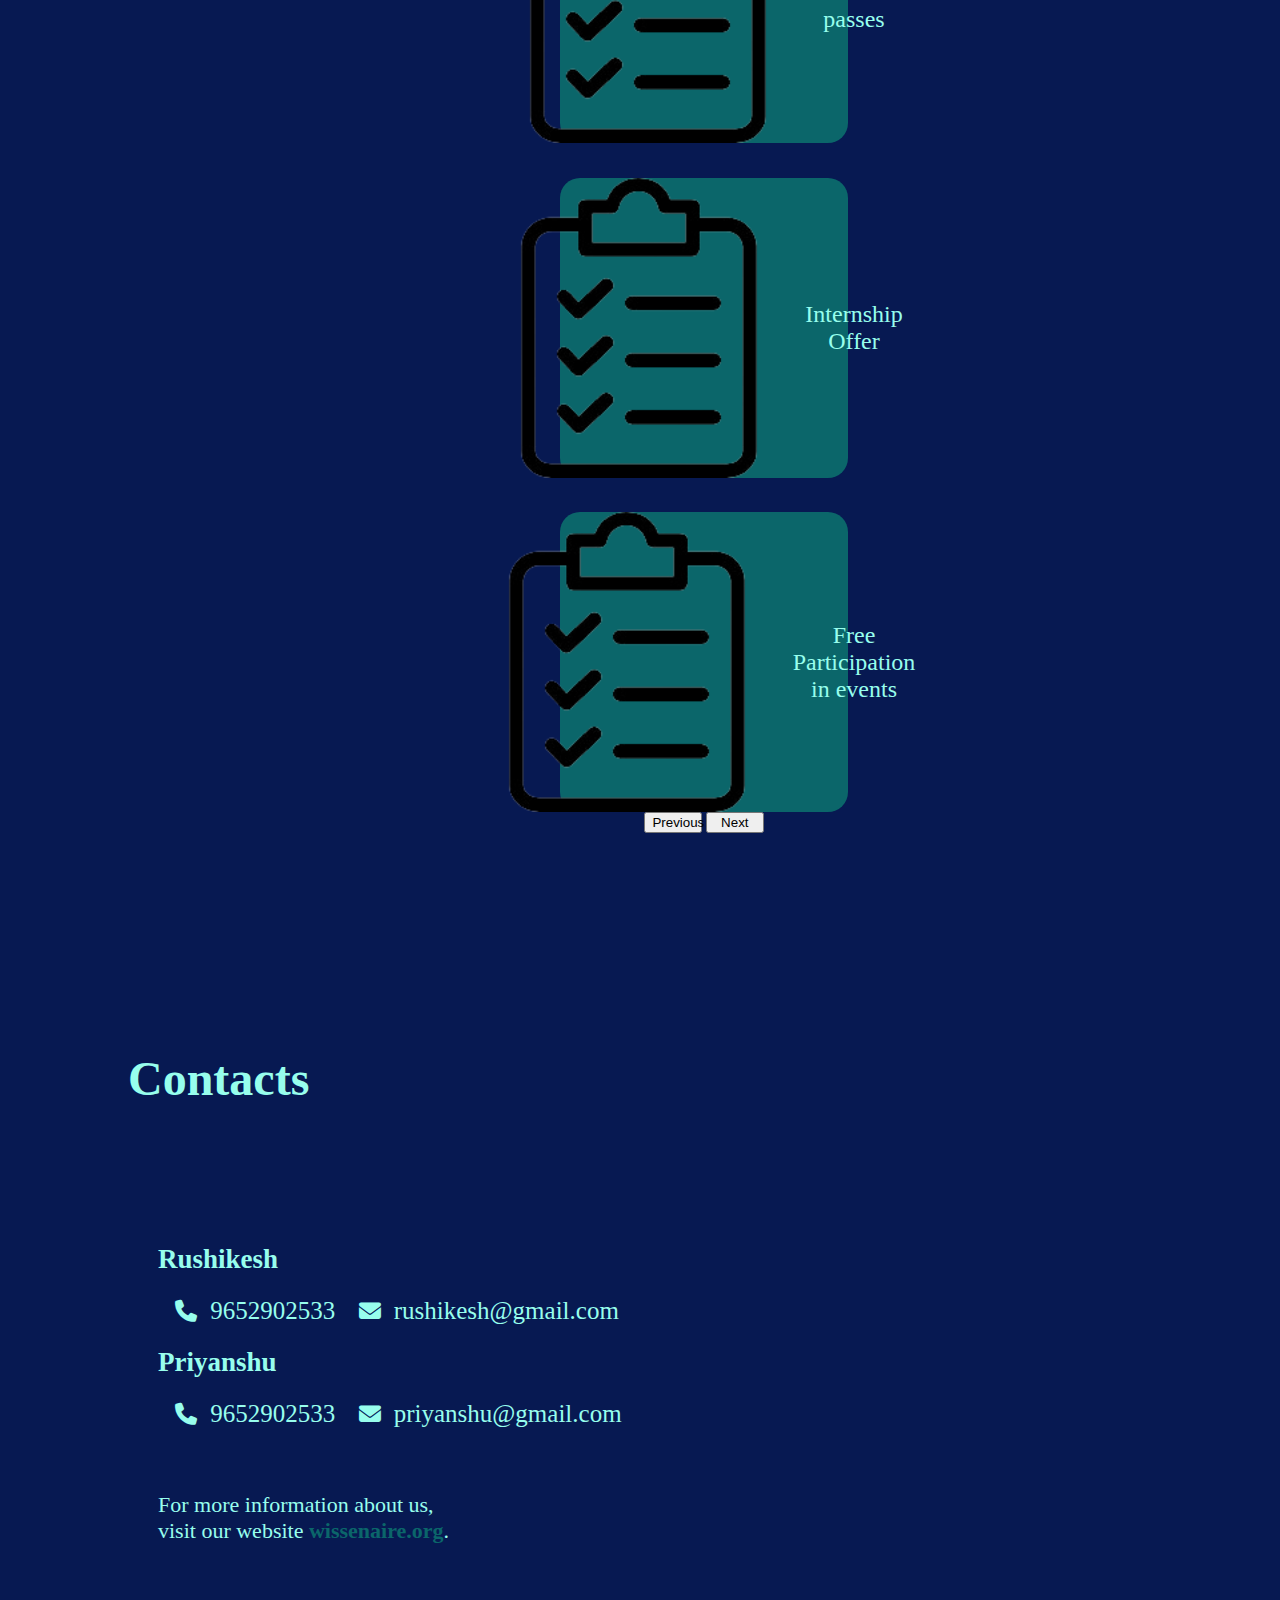
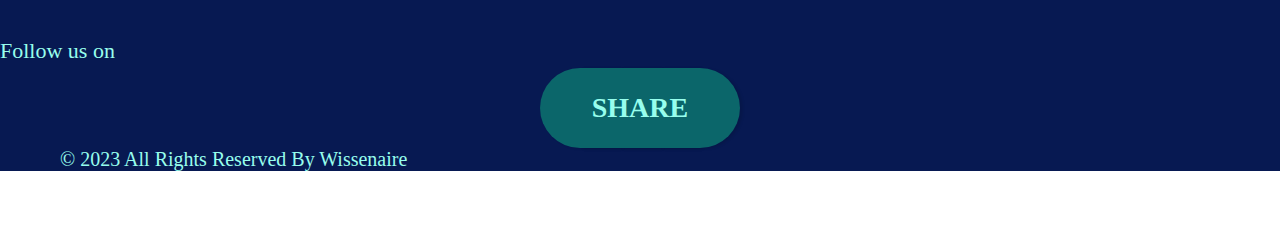
==== commit f99db104: "Update index.html" ====
--- a/index.html
+++ b/index.html
@@ -279,7 +279,7 @@
 </div>
 
     <script>
-        const cards = document.querySelectorAll('.carda');
+        const cards = document.querySelectorAll('.cardb');
 const cont = document.getElementsByClassName('containerb')[0];
 var a = 0;
 var t = 0;
@@ -361,4 +361,4 @@
 </script>
     </body>
 
-</html>+</html>
--- a/pb.css
+++ b/pb.css
@@ -166,6 +166,7 @@
 /*css for testimonials*/
 #test{
     perspective: 900px;
+     height: 75vh;
 }
 .testimonials{
     display: flex;
@@ -403,6 +404,10 @@
 follow{
     text-align: center;
     font-size: 22px;
+    margin-bottom: 3%;
+    @media only screen and (max-width:767px) {
+        margin-bottom: 5%;
+    }
 }
 .End{
     font-size: 20px;
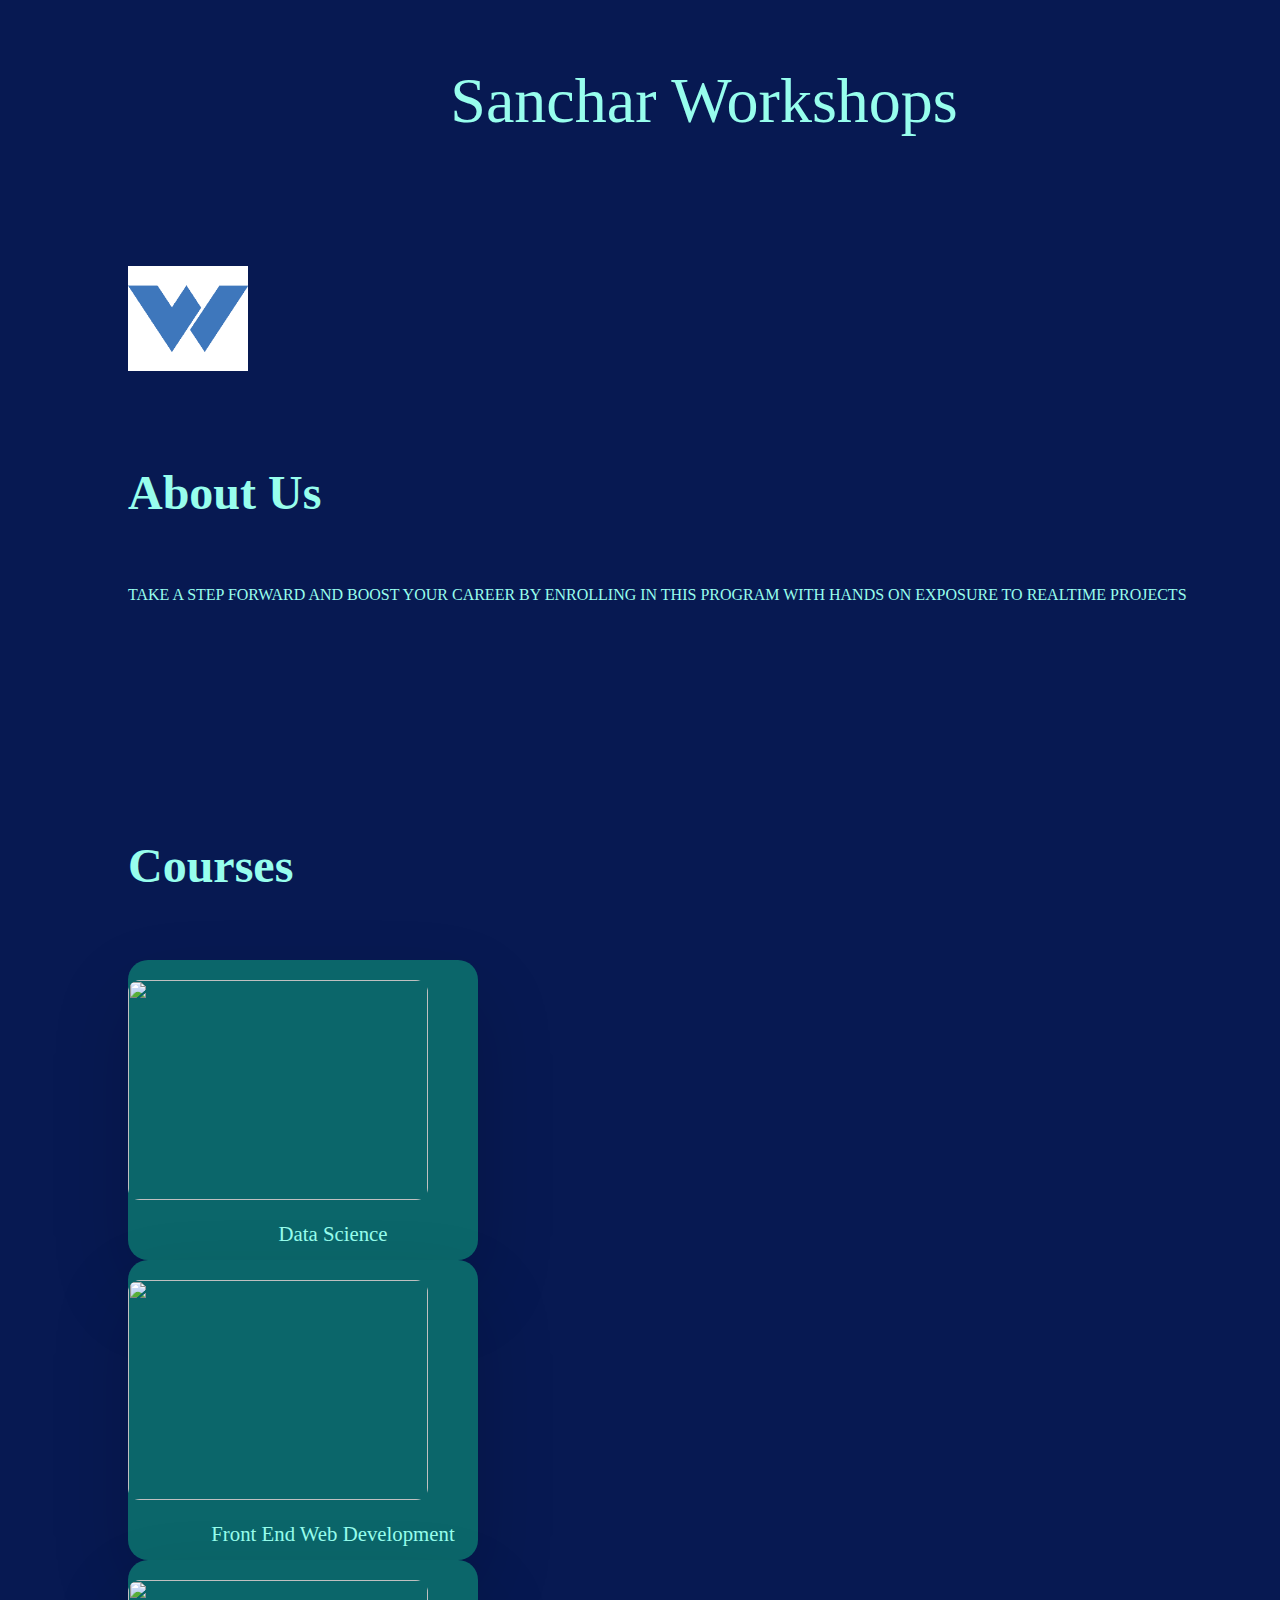
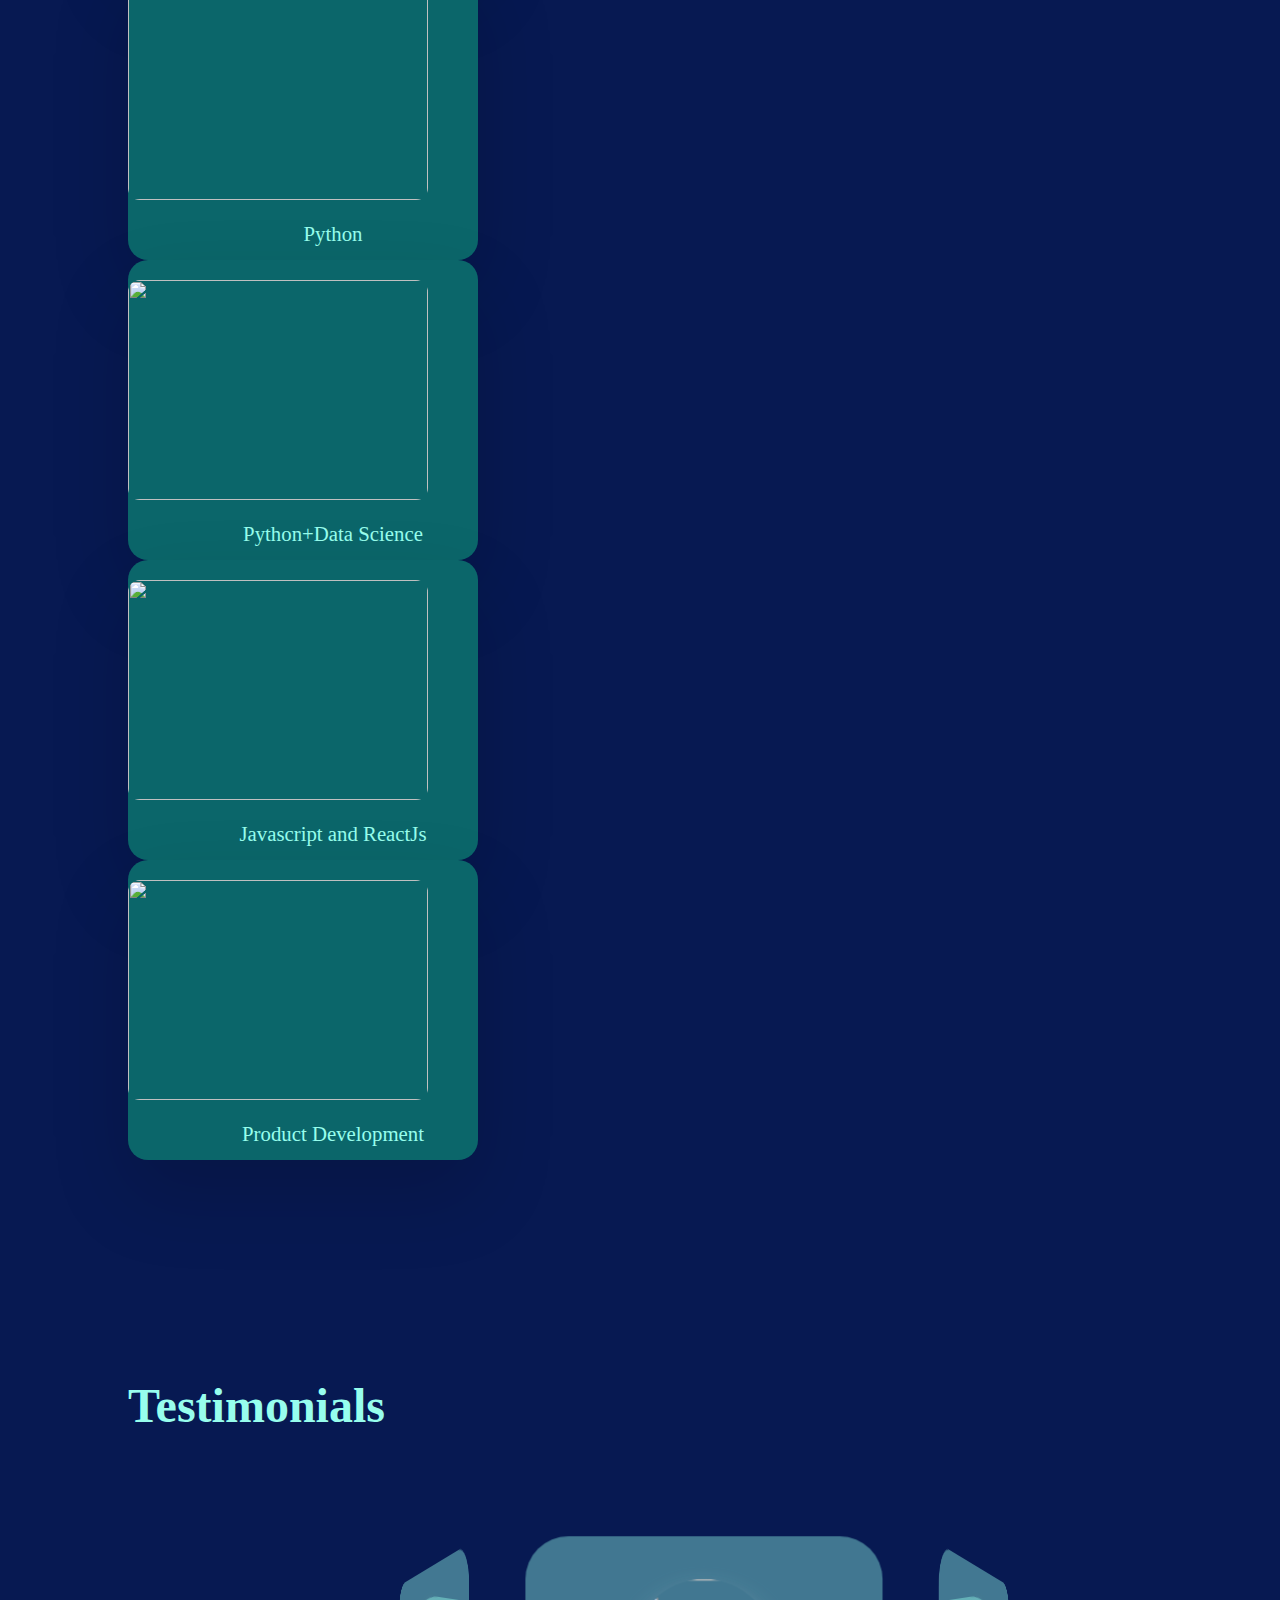
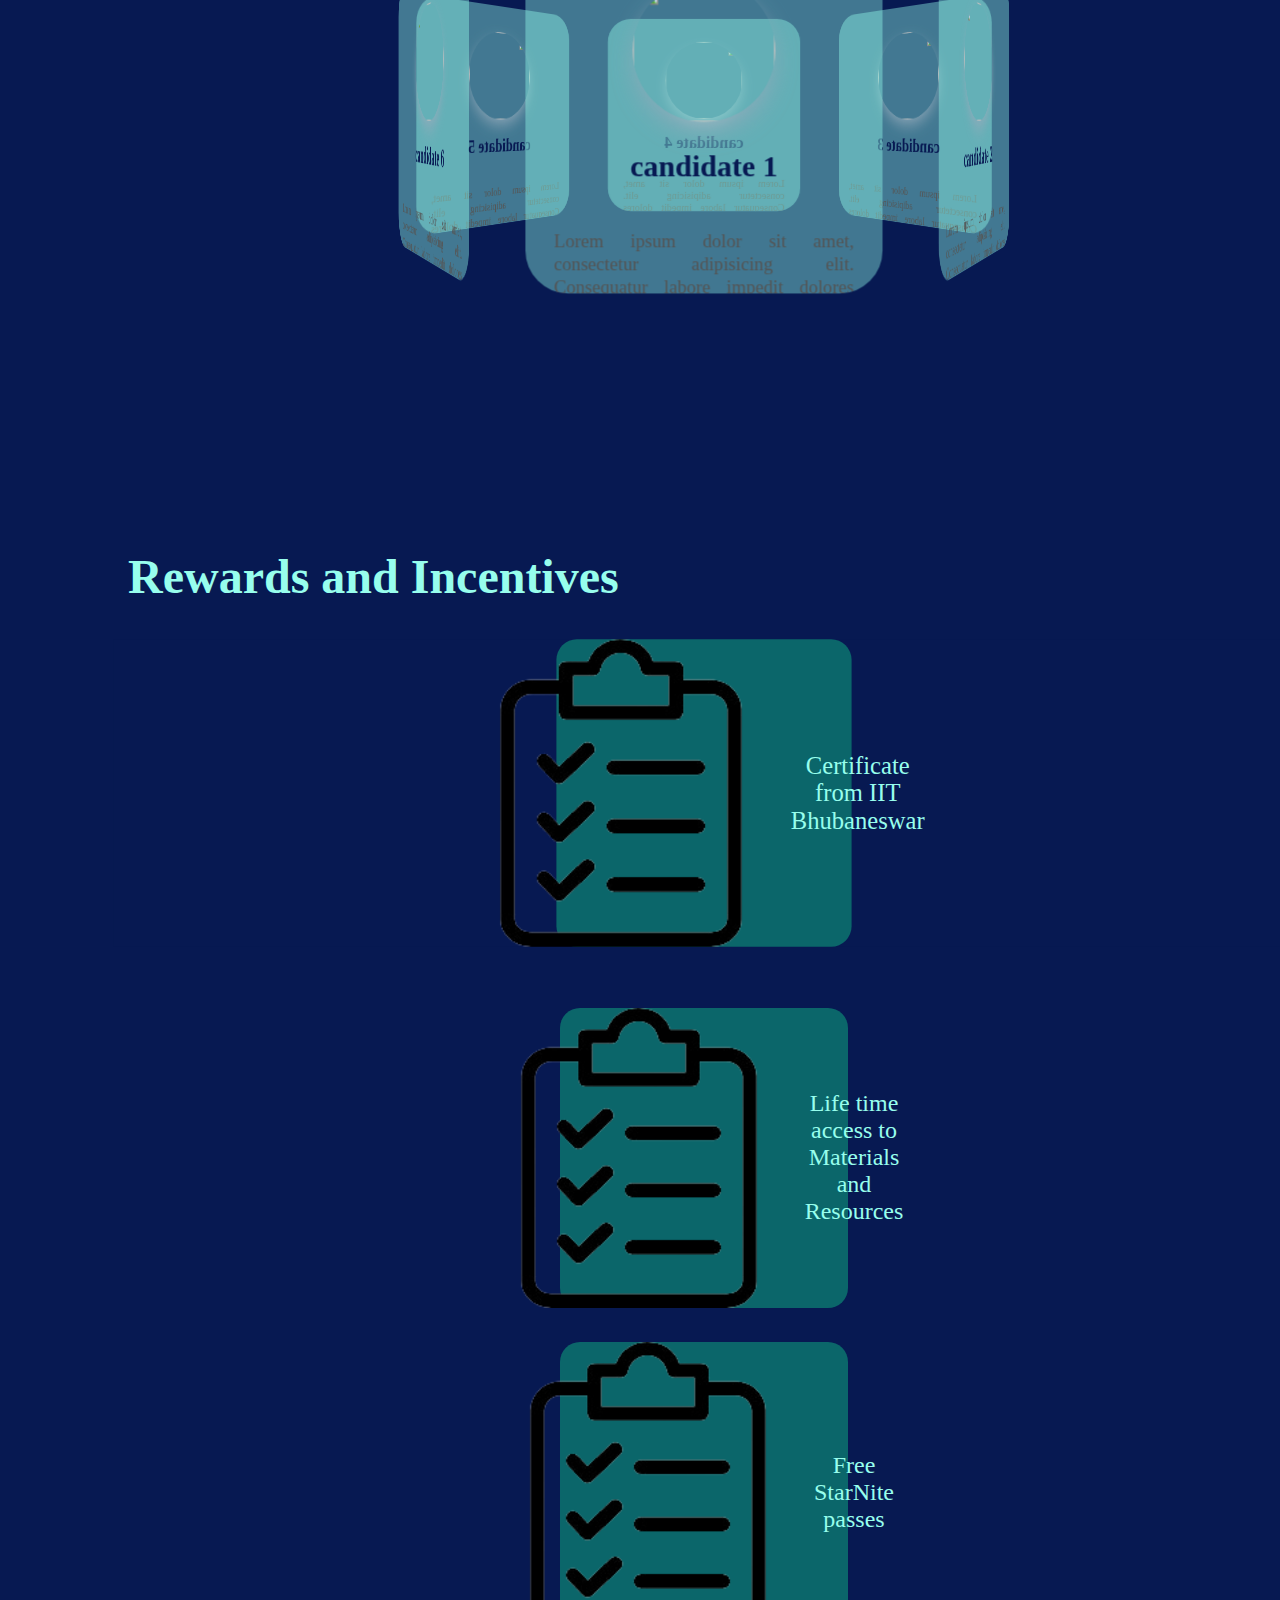
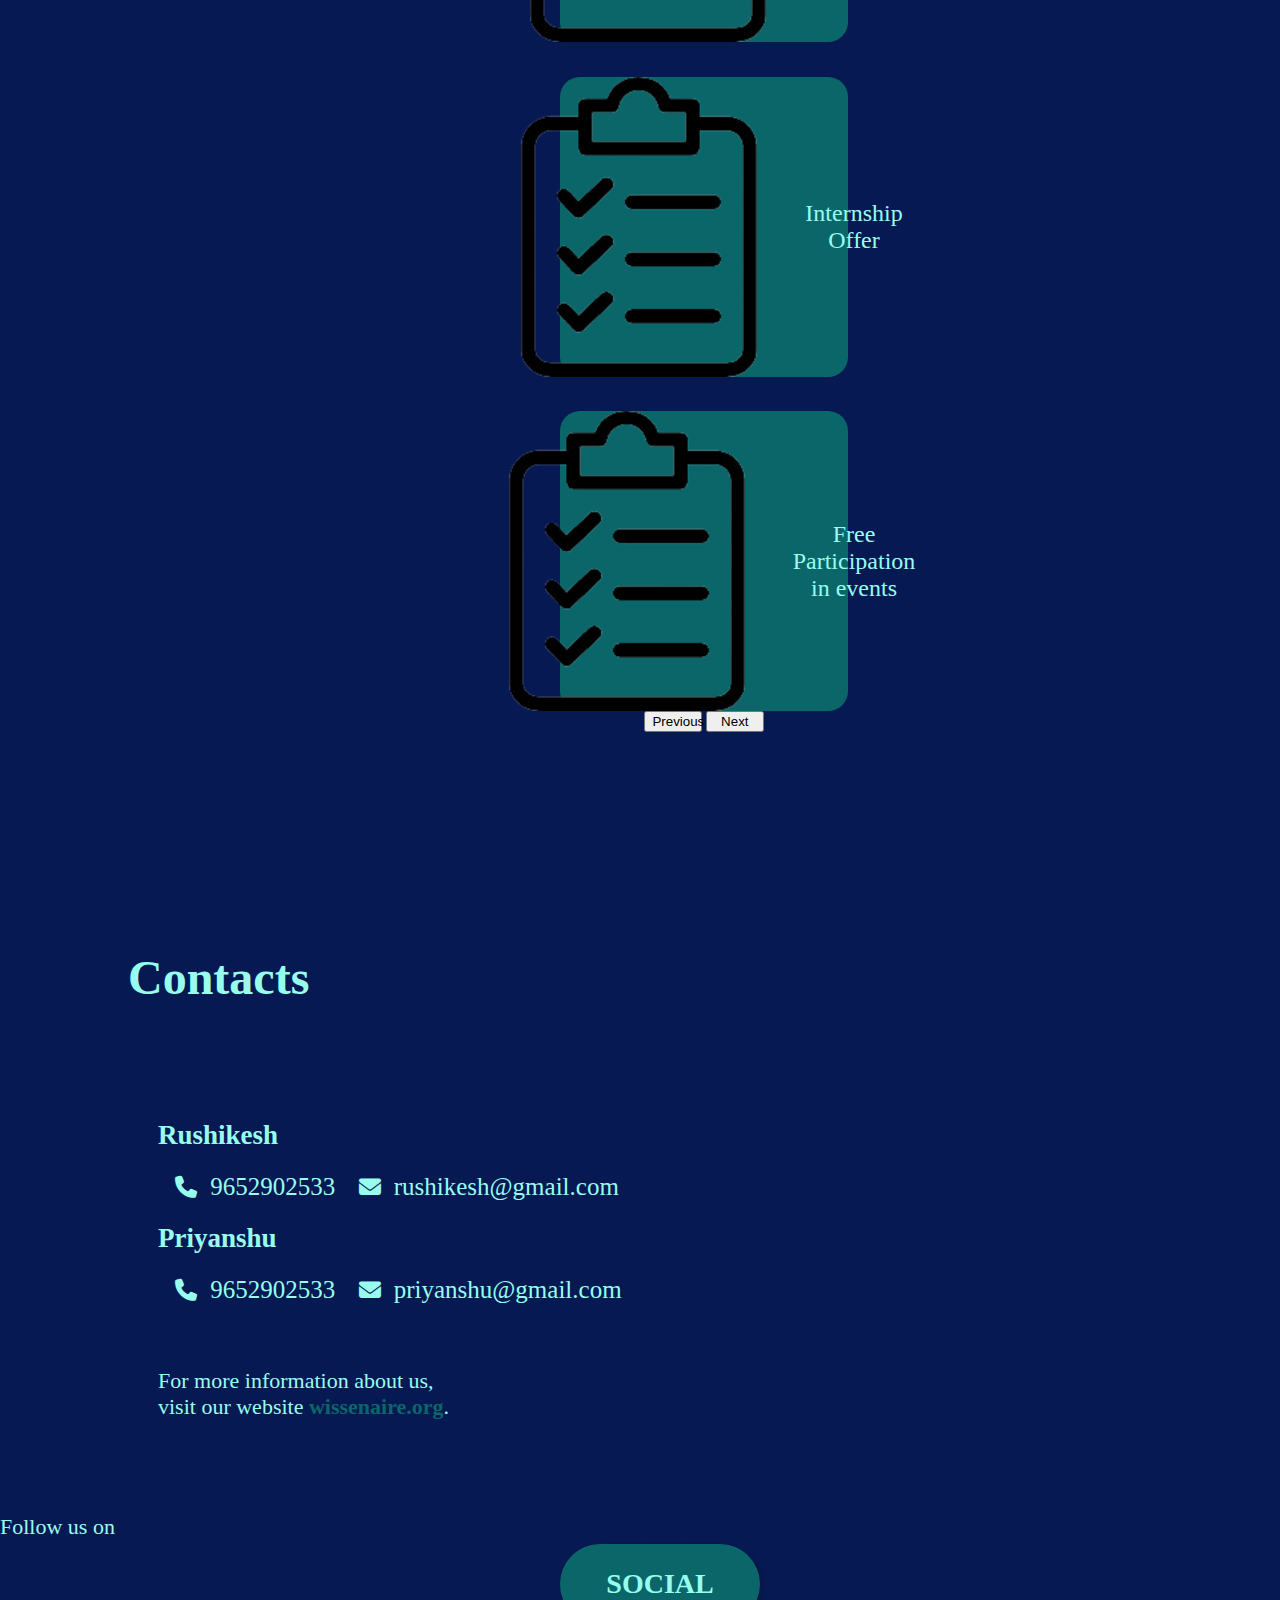
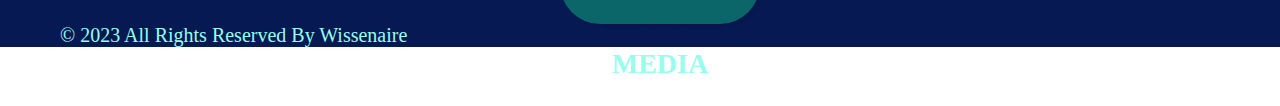
==== commit f7241d16: "Add files via upload" ====
--- a/index.html
+++ b/index.html
@@ -258,7 +258,7 @@
      <!--social media icons-->
      <section id="social">
       <div class="share">
-          <span>Share</span>
+          <span>Social Media</span>
           <nav>
             <a href="https://twitter.com/wissiitbbs"><i class="fa-brands fa-x-twitter"></i></a>
             <a href="https://www.facebook.com/wissenaireiitbbs/"><i class="fa-brands fa-facebook"></i></a>
@@ -267,14 +267,6 @@
           </nav>
       </div>
   </section>
- <!--
-<div class="contactLogos d-flex justify-content-center">
-    <a class="logoi d-flex flex-row" href="https://www.instagram.com/wissenaire.iitbbs/"><i class="fa-brands fa-square-instagram" style="font-size: 45px;"></i></a>
-    <a class="logoi d-flex flex-row" href="https://www.facebook.com/wissenaireiitbbs/"><i class="fa-brands fa-square-facebook" style="font-size: 45px;"></i></a>
-    <a class="logoi d-flex flex-row" href="https://twitter.com/wissiitbbs"><i class="fa-brands fa-square-x-twitter" style="font-size: 45px;"></i></a>
-    <a class="logoi d-flex flex-row" href="https://in.linkedin.com/company/wissenaire-iit-bhubaneswar"><i class="fa-brands fa-linkedin" style="font-size: 45px;"></i></a>
-</div>-->
-
 <end class="End d-flex justify-content-center">© 2023 All Rights Reserved By Wissenaire</end>
 </div>
 
@@ -361,4 +353,4 @@
 </script>
     </body>
 
-</html>
+</html>--- a/pb.css
+++ b/pb.css
@@ -4,21 +4,21 @@
     padding: 0;
     width: 100%;
     margin: 0%;
-    overflow-x: hidden;
     box-sizing: border-box;
     scroll-behavior: smooth;
 }
 .Heading{
     font-size: 3em;
-    padding-bottom: 5%;
+    padding-bottom: 3%;
     padding-top: 5%;
     color: #97FEED;
 }
-#about,#courses,#test,#works,#last{
+.heading,#about,#courses,#test,#works,#last{
     background-color: #071952;
+    padding-top: 5%;
     padding-left: 10%;
     padding-bottom: 5%;
-    padding-top: 5%;
+    margin-bottom: 0;
 }
 
 
@@ -26,17 +26,12 @@
 .heading{
     text-align: center;
     font-size:4em;
-    background-color: #071952; padding-bottom: 5%;
-        padding-top: 5%;
-        color: #97FEED;
+     color: #97FEED;
 }
 @media (max-width:540px){
     .heading{
-        font-size: 5vh;
-        height: 15vh;
-    }
-    p{
-        font-size:3vh;
+        font-size: 4em;
+        height: auto;
     }
 }
 
@@ -130,22 +125,6 @@
     color: aqua;
 }
 @media only screen and (max-width: 767px) {
-   /* .containera{
-        display: flex;
-        flex-wrap: wrap;
-        align-items: center;
-        justify-content: center;
-        position:relative;
-        gap: 150px;
-    }
-    .containera .card {
-        position: relative;
-        width: 100%;
-    height: 330px;
-    }
-    .containera .card:hover {
-        height: 480px;
-    }*/
      .containera .carda {
         width: 230px;
         border-radius: 15px;
@@ -164,11 +143,9 @@
 
 
 /*css for testimonials*/
-#test{
+.testimonials{
     perspective: 900px;
-     height: 75vh;
-}
-.testimonials{
+    height: 48vh;
     display: flex;
     flex-direction: column;
     justify-content: center;
@@ -210,7 +187,6 @@
     flex-direction: column;
     justify-content: flex-start;
     align-items: center;
-    /* box-shadow: 2px 2px 5px #35a29f,-2px -2px 5px #35a29f; */
 }
 .imaget{
     width: 100px;
@@ -258,7 +234,6 @@
 #card6{
     transform: rotateY(300deg) translateZ(270px);
 }
-
 @media screen and (max-width: 550px){
     
     .containerb{
@@ -268,28 +243,22 @@
         top: -50px;
     }
     #card1{
-        
-        transform: translateZ(180px);
+         transform: translateZ(180px);
     }
     #card2{
-        
-        transform: rotateY(60deg) translateZ(180px);
+         transform: rotateY(60deg) translateZ(180px);
     }
     #card3{
-        
         transform: rotateY(120deg) translateZ(180px);
     }
     #card4{
-        
         transform: rotateY(180deg) translateZ(180px);
     }
     #card5{
-        
-        transform: rotateY(240deg) translateZ(180px);
+         transform: rotateY(240deg) translateZ(180px);
     }
     #card6{
-        
-        transform: rotateY(300deg) translateZ(180px);
+         transform: rotateY(300deg) translateZ(180px);
     }
 }
 #card1:hover .containerb{
@@ -428,7 +397,7 @@
   }
 .share {
     position: relative;
-    width: 400px;
+    width: 440px;
     left: 50%;
     margin-left: -200px;
     top: 50%;
@@ -477,7 +446,10 @@
     background-color: #3B5998;
   }
   .share a:nth-child(3):hover {
-    background-color: linear-gradient(45deg, #405DE6, #833AB4, #FF006E, #F7D14E);
+    background: #f09433; 
+background: -moz-linear-gradient(45deg, #f09433 0%, #e6683c 25%, #dc2743 50%, #cc2366 75%, #bc1888 100%); 
+background: -webkit-linear-gradient(45deg, #f09433 0%,#e6683c 25%,#dc2743 50%,#cc2366 75%,#bc1888 100%); 
+background: linear-gradient(45deg, #f09433 0%,#e6683c 25%,#dc2743 50%,#cc2366 75%,#bc1888 100%); 
   }
   .share a:nth-child(4) {
     border-top-right-radius: 40px;
